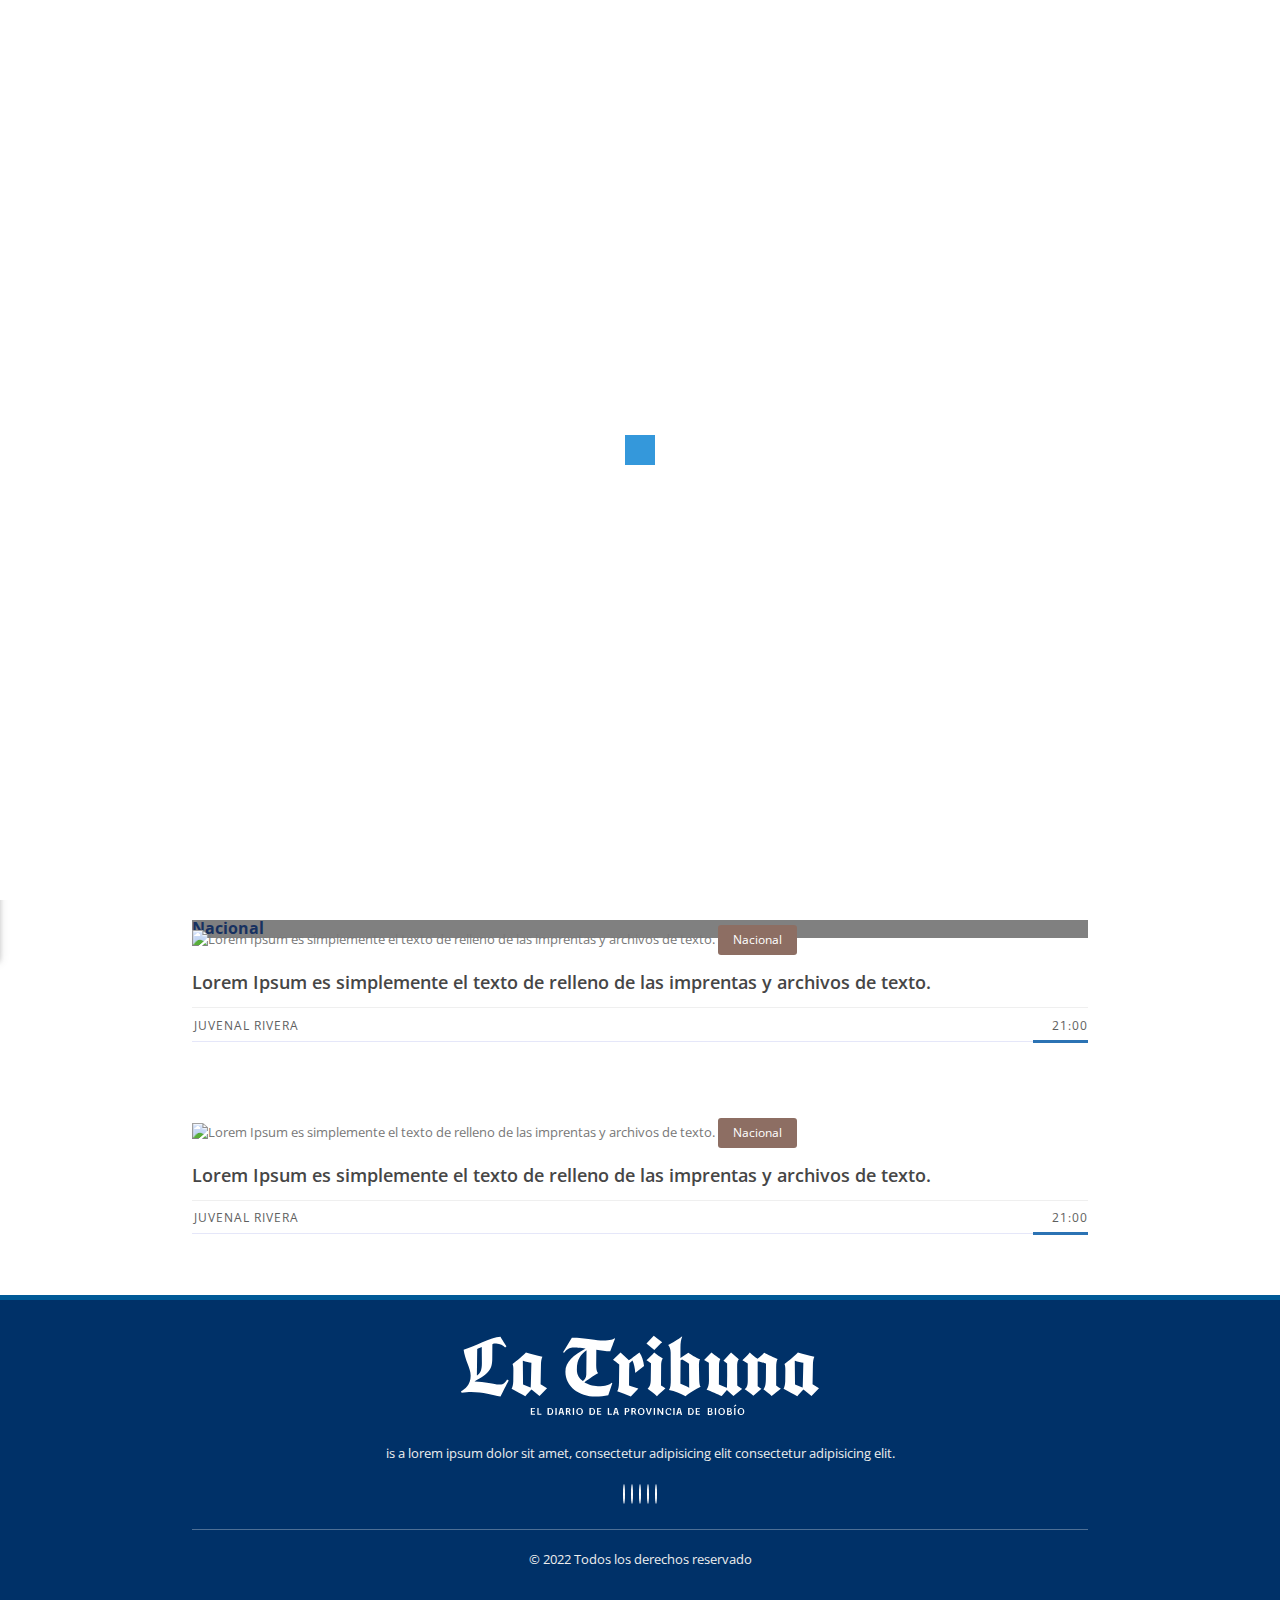
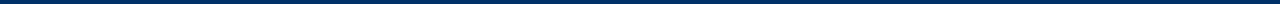
==== index.html @ 55641eb2 "Se guardan los cambios propuesta mobile Latribuna" ====
<!DOCTYPE html>
<html lang="en">
<head>
	<meta charset="UTF-8">
	<title>La Tribuna</title>
	<meta name="viewport" content="width=device-width, initial-scale=1  maximum-scale=1 user-scalable=no">
	<meta name="mobile-web-app-capable" content="yes">
	<meta name="apple-mobile-web-app-capable" content="yes">
	<meta name="apple-touch-fullscreen" content="yes">
	<meta name="HandheldFriendly" content="True">

	<link rel="stylesheet" href="css/materialize.css">
	<link rel="stylesheet" href="css/normalize.css">
	<link rel="stylesheet" href="css/owl.carousel.css">
	<link rel="stylesheet" href="css/owl.theme.css">
	<link rel="stylesheet" href="css/owl.transitions.css">
	<link rel="stylesheet" href="css/fakeLoader.css">
	<link rel="stylesheet" href="css/style.css">
	<link rel="shortcut icon" href="img/favicon.png">
	<script src="https://kit.fontawesome.com/f6f28e61f7.js" crossorigin="anonymous"></script>

</head>
<body id="home">
		
	<!-- navbar top -->
	<div class="navbar-top">
		<div class="side-nav-panel-left">
			<a href="#" data-activates="slide-out-left" class="side-nav-left"><i class="fa-solid fa-bars-staggered color-white"></i></a>
		</div>
		<!-- brand	 -->
		<div class="site-brand">
			<a href="index.html">
				<div class="brad">
					<img src="./img/logo-header.svg" alt="La tribuna">
				</div>
			</a>
		</div>
		<!-- brand	 -->
		<div class="side-nav-panel-right">
			<a href="#"><i class="fa-solid fa-volume-high"></i></a>
		</div>
	</div>
	<!-- end navbar top -->

	<!-- Panel Lateral-->
	<div class="side-nav-panel-left">
		<ul id="slide-out-left" class="side-nav side-nav-panel collapsible">
			<li class="li-search">
				<div class="search-form">
					<input type="search" placeholder="Buscar....">
					<button class="button"><i class="fa-solid fa-magnifying-glass"></i></button>
				</div>
				<div class="clear-both"></div>
			</li>
			<li><a href="index.html"><i class="fa fa-home"></i>Home</a></li>
			<li><a href="#"><i class="fa-regular fa-flag"></i>Nacional</a></li>
			<li><a href="#"><i class="fa-solid fa-globe"></i>Internacional</a></li>
			<li><a href="#"><i class="fa-regular fa-image"></i>Cultura</a></li>
			<li><a href="#"><i class="fa-solid fa-newspaper"></i>Opinión y editorial</a></li>
			<li><a href="#"><i class="fa-solid fa-volleyball"></i>Deportes</a></li>
			<li><a href="#"><i class="fa-regular fa-heart"></i>Salud</a></li>
			<li><a href="#"><i class="fa-solid fa-building-flag"></i>Política</a></li>
			<li><a href="#"><i class="fa-solid fa-landmark"></i>Economía</a></li>
			<li><a href="#"><i class="fa-solid fa-building-shield"></i>Policial</a></li>
		</ul>
	</div>
	<!-- Cierre del panel lateral-->
	
	<!-- Section Home -->
	<section class="section section-gran-titular with-bottom-separator">
		<div class="section-body">
			<a href="#">
				<article class="article article-vertical main-article ">
					<div class="article-image" style="background-image: url(https://media.biobiochile.cl/wp-content/uploads/2022/10/chile-1-750x400.jpg)">
					</div>
					<div class="article-text-container">
						<h2 class="article-title">
							Lorem Ipsum es simplemente el texto de relleno de las imprentas y archivos de texto.
						</h2>
					</div>
				</article>
			</a>
		</div>
	</section>
	<!-- / Section Home -->

	<!-- featured post -->
	<div class="post">
		<div class="categorias">
			<h4>Nacional</h4>
		</div>
		
		<div class="container">
			<div class="post-head">
				<h4>Nacional</h4>
				 <!-- <ul>
					<li><h4>Nacional</h4></li>
					<li class="post-right">
						<div class="input-field">
							<select>
								<option value="">Todos</option>
								<option value="3">NACIONAL</option>
								<option value="3">INTERNACIONAL</option>
								<option value="2">CULTURA</option>
								<option value="1">OPINION Y EDITORIAL</option>
								<option value="1">DEPORTES</option>
								<option value="1">EMPRENDE</option>
								<option value="1">SALUD</option>
								<option value="1">POLITICA</option>
								<option value="1">ECONOMIA</option>
								<option value="1">POLICIAL</option>
							</select>
						</div>
					</li>
				</ul> -->
			</div>
			<div class="clear-both"></div>
			<div class="post-content">
				<div class="top-post with-bottom-separator">
					<img src="https://media.biobiochile.cl/wp-content/uploads/2022/10/corte-agua-aguas-andinas-750x400.jpg" alt="Lorem Ipsum es simplemente el texto de relleno de las imprentas y archivos de texto.">
					<div class="category cafe">Nacional</div>
					<h3><a href="#" title="Lorem Ipsum es simplemente el texto de relleno de las imprentas y archivos de texto.">Lorem Ipsum es simplemente el texto de relleno de las imprentas y archivos de texto.</a></h3>
					<div class="date">
						<span><i class="fa-regular fa-user"></i> Juvenal Rivera</span>
						<time><i class="fa-regular fa-clock"></i> 21:00</time>
					</div>
				</div>
				<div class="top-post with-bottom-separator">
					<img src="https://media.biobiochile.cl/wp-content/uploads/2022/10/corte-agua-aguas-andinas-750x400.jpg" alt="Lorem Ipsum es simplemente el texto de relleno de las imprentas y archivos de texto.">
					<div class="category cafe">Nacional</div>
					<h3><a href="#" title="Lorem Ipsum es simplemente el texto de relleno de las imprentas y archivos de texto.">Lorem Ipsum es simplemente el texto de relleno de las imprentas y archivos de texto.</a></h3>
					<div class="date">
						<span><i class="fa-regular fa-user"></i> Juvenal Rivera</span>
						<time><i class="fa-regular fa-clock"></i> 21:00</time>
					</div>
				</div>
			</div>
		</div>
		<div class="clear-both"></div>
	</div>
	<!-- end featured post -->

	<!-- loader -->
	<div id="fakeLoader"></div>
	<!-- end loader -->
	
	<!-- footer -->
	<div class="footer">
		<div class="container">
			<div class="about-us-foot">
				<img src="./img/logo-header.svg" alt="La Tribuna">
				<p>is a lorem ipsum dolor sit amet, consectetur adipisicing elit consectetur adipisicing elit.</p>
			</div>
			<div class="social-media">
				<a href=""><i class="fa fa-facebook"></i></a>
				<a href=""><i class="fa fa-twitter"></i></a>
				<a href=""><i class="fa fa-instagram"></i></a>
				<a href=""><i class="fa-brands fa-youtube"></i></a>
				<a href=""><i class="fa-solid fa-rss"></i></a>
			
			</div>
			<div class="copyright">
				<span>© 2022 Todos los derechos reservado </span>
			</div>
		</div>
	</div>
	<!-- end footer -->
	
	<!-- scripts -->
	<script src="js/jquery.min.js"></script>
	<script src="js/materialize.min.js"></script>
	<script src="js/owl.carousel.min.js"></script>
	<script src="js/fakeLoader.min.js"></script>
	<script src="js/main.js"></script>

</body>
</html>
---- css/fakeLoader.css ----
/**********************
 *CSS Animations by:
 *http://codepen.io/vivinantony
***********************/
.spinner1 {
  width: 40px;
  height: 40px;
  position: relative;
}


.double-bounce1, .double-bounce2 {
  width: 100%;
  height: 100%;
  border-radius: 50%;
  background-color: #fff;
  opacity: 0.6;
  position: absolute;
  top: 0;
  left: 0;
  
  -webkit-animation: bounce 2.0s infinite ease-in-out;
  animation: bounce 2.0s infinite ease-in-out;
}

.double-bounce2 {
  -webkit-animation-delay: -1.0s;
  animation-delay: -1.0s;
}

@-webkit-keyframes bounce {
  0%, 100% { -webkit-transform: scale(0.0) }
  50% { -webkit-transform: scale(1.0) }
}

@keyframes bounce {
  0%, 100% { 
    transform: scale(0.0);
    -webkit-transform: scale(0.0);
  } 50% { 
    transform: scale(1.0);
    -webkit-transform: scale(1.0);
  }
}

.spinner2 {
  width: 40px;
  height: 40px;
  position: relative;
}


.container1 > div, .container2 > div, .container3 > div {
  width: 6px;
  height: 6px;
  background-color: #fff;

  border-radius: 100%;
  position: absolute;
  -webkit-animation: bouncedelay 1.2s infinite ease-in-out;
  animation: bouncedelay 1.2s infinite ease-in-out;
  /* Prevent first frame from flickering when animation starts */
  -webkit-animation-fill-mode: both;
  animation-fill-mode: both;
}

.spinner2 .spinner-container {
  position: absolute;
  width: 100%;
  height: 100%;
}

.container2 {
  -webkit-transform: rotateZ(45deg);
  transform: rotateZ(45deg);
}

.container3 {
  -webkit-transform: rotateZ(90deg);
  transform: rotateZ(90deg);
}

.circle1 { top: 0; left: 0; }
.circle2 { top: 0; right: 0; }
.circle3 { right: 0; bottom: 0; }
.circle4 { left: 0; bottom: 0; }

.container2 .circle1 {
  -webkit-animation-delay: -1.1s;
  animation-delay: -1.1s;
}

.container3 .circle1 {
  -webkit-animation-delay: -1.0s;
  animation-delay: -1.0s;
}

.container1 .circle2 {
  -webkit-animation-delay: -0.9s;
  animation-delay: -0.9s;
}

.container2 .circle2 {
  -webkit-animation-delay: -0.8s;
  animation-delay: -0.8s;
}

.container3 .circle2 {
  -webkit-animation-delay: -0.7s;
  animation-delay: -0.7s;
}

.container1 .circle3 {
  -webkit-animation-delay: -0.6s;
  animation-delay: -0.6s;
}

.container2 .circle3 {
  -webkit-animation-delay: -0.5s;
  animation-delay: -0.5s;
}

.container3 .circle3 {
  -webkit-animation-delay: -0.4s;
  animation-delay: -0.4s;
}

.container1 .circle4 {
  -webkit-animation-delay: -0.3s;
  animation-delay: -0.3s;
}

.container2 .circle4 {
  -webkit-animation-delay: -0.2s;
  animation-delay: -0.2s;
}

.container3 .circle4 {
  -webkit-animation-delay: -0.1s;
  animation-delay: -0.1s;
}

@-webkit-keyframes bouncedelay {
  0%, 80%, 100% { -webkit-transform: scale(0.0) }
  40% { -webkit-transform: scale(1.0) }
}

@keyframes bouncedelay {
  0%, 80%, 100% { 
    transform: scale(0.0);
    -webkit-transform: scale(0.0);
  } 40% { 
    transform: scale(1.0);
    -webkit-transform: scale(1.0);
  }
}

.spinner3 {
  width: 40px;
  height: 40px;
  position: relative;  
  -webkit-animation: rotate 2.0s infinite linear;
  animation: rotate 2.0s infinite linear;
}

.dot1, .dot2 {
  width: 60%;
  height: 60%;
  display: inline-block;
  position: absolute;
  top: 0;
  background-color: #fff;
  border-radius: 100%;
  
  -webkit-animation: bounce 2.0s infinite ease-in-out;
  animation: bounce 2.0s infinite ease-in-out;
}

.dot2 {
  top: auto;
  bottom: 0px;
  -webkit-animation-delay: -1.0s;
  animation-delay: -1.0s;
}

@-webkit-keyframes rotate { 100% { -webkit-transform: rotate(360deg) }}
@keyframes rotate { 100% { transform: rotate(360deg); -webkit-transform: rotate(360deg) }}

@-webkit-keyframes bounce {
  0%, 100% { -webkit-transform: scale(0.0) }
  50% { -webkit-transform: scale(1.0) }
}

@keyframes bounce {
  0%, 100% { 
    transform: scale(0.0);
    -webkit-transform: scale(0.0);
  } 50% { 
    transform: scale(1.0);
    -webkit-transform: scale(1.0);
  }
}

.spinner4 {
  width: 30px;
  height: 30px;
  background-color: #fff;
  -webkit-animation: rotateplane 1.2s infinite ease-in-out;
  animation: rotateplane 1.2s infinite ease-in-out;
}

@-webkit-keyframes rotateplane {
  0% { -webkit-transform: perspective(120px) }
  50% { -webkit-transform: perspective(120px) rotateY(180deg) }
  100% { -webkit-transform: perspective(120px) rotateY(180deg)  rotateX(180deg) }
}

@keyframes rotateplane {
  0% { 
    transform: perspective(120px) rotateX(0deg) rotateY(0deg);
    -webkit-transform: perspective(120px) rotateX(0deg) rotateY(0deg) 
  } 50% { 
    transform: perspective(120px) rotateX(-180.1deg) rotateY(0deg);
    -webkit-transform: perspective(120px) rotateX(-180.1deg) rotateY(0deg) 
  } 100% { 
    transform: perspective(120px) rotateX(-180deg) rotateY(-179.9deg);
    -webkit-transform: perspective(120px) rotateX(-180deg) rotateY(-179.9deg);
  }
}

.spinner5 {
  width: 32px;
  height: 32px;
  position: relative;
}

.cube1, .cube2 {
  background-color: #fff;
  width: 10px;
  height: 10px;
  position: absolute;
  top: 0;
  left: 0;
  
  -webkit-animation: cubemove 1.8s infinite ease-in-out;
  animation: cubemove 1.8s infinite ease-in-out;
}

.cube2 {
  -webkit-animation-delay: -0.9s;
  animation-delay: -0.9s;
}

@-webkit-keyframes cubemove {
  25% { -webkit-transform: translateX(42px) rotate(-90deg) scale(0.5) }
  50% { -webkit-transform: translateX(42px) translateY(42px) rotate(-180deg) }
  75% { -webkit-transform: translateX(0px) translateY(42px) rotate(-270deg) scale(0.5) }
  100% { -webkit-transform: rotate(-360deg) }
}

@keyframes cubemove {
  25% { 
    transform: translateX(42px) rotate(-90deg) scale(0.5);
    -webkit-transform: translateX(42px) rotate(-90deg) scale(0.5);
  } 50% { 
    transform: translateX(42px) translateY(42px) rotate(-179deg);
    -webkit-transform: translateX(42px) translateY(42px) rotate(-179deg);
  } 50.1% { 
    transform: translateX(42px) translateY(42px) rotate(-180deg);
    -webkit-transform: translateX(42px) translateY(42px) rotate(-180deg);
  } 75% { 
    transform: translateX(0px) translateY(42px) rotate(-270deg) scale(0.5);
    -webkit-transform: translateX(0px) translateY(42px) rotate(-270deg) scale(0.5);
  } 100% { 
    transform: rotate(-360deg);
    -webkit-transform: rotate(-360deg);
  }
}

.spinner6 {
  width: 50px;
  height: 30px;
  text-align: center;
}

.spinner6 > div {
  background-color: #fff;
  height: 100%;
  width: 6px;
  margin-left:2px;
  display: inline-block;
  
  -webkit-animation: stretchdelay 1.2s infinite ease-in-out;
  animation: stretchdelay 1.2s infinite ease-in-out;
}

.spinner6 .rect2 {
  -webkit-animation-delay: -1.1s;
  animation-delay: -1.1s;
}

.spinner6 .rect3 {
  -webkit-animation-delay: -1.0s;
  animation-delay: -1.0s;
}

.spinner6 .rect4 {
  -webkit-animation-delay: -0.9s;
  animation-delay: -0.9s;
}

.spinner6 .rect5 {
  -webkit-animation-delay: -0.8s;
  animation-delay: -0.8s;
}

@-webkit-keyframes stretchdelay {
  0%, 40%, 100% { -webkit-transform: scaleY(0.4) }  
  20% { -webkit-transform: scaleY(1.0) }
}

@keyframes stretchdelay {
  0%, 40%, 100% { 
    transform: scaleY(0.4);
    -webkit-transform: scaleY(0.4);
  }  20% { 
    transform: scaleY(1.0);
    -webkit-transform: scaleY(1.0);
  }
}
  .spinner7 {
      width: 90px;
      height: 30px;
      text-align: center;
    }

    .spinner7 > div {
      background-color: #fff;
      height: 15px;
      width: 15px;
      margin-left:3px;
      border-radius: 50%;
      display: inline-block;
      
      -webkit-animation: stretchdelay 0.7s infinite ease-in-out;
      animation: stretchdelay 0.7s infinite ease-in-out;
    }

    .spinner7 .circ2 {
      -webkit-animation-delay: -0.6s;
      animation-delay: -0.6s;
    }

    .spinner7 .circ3 {
      -webkit-animation-delay: -0.5s;
      animation-delay: -0.5s;
    }

    .spinner7 .circ4 {
      -webkit-animation-delay: -0.4s;
      animation-delay: -0.4s;
    }

    .spinner7 .circ5 {
      -webkit-animation-delay: -0.3s;
      animation-delay: -0.3s;
    }

    @-webkit-keyframes stretchdelay {
      0%, 40%, 100% { -webkit-transform: translateY(-10px) }  
      20% { -webkit-transform: translateY(-20px) }
    }

    @keyframes stretchdelay {
      0%, 40%, 100% { 
        transform: translateY(-10px);
        -webkit-transform: translateY(-10px);
      } 20% {
        transform: translateY(-20px);
        -webkit-transform: translateY(-20px);
      }
}
---- css/style.css ----
/* ------------------------------
  Import Google Web Font
---------------------------------*/
@import url('https://fonts.googleapis.com/css?family=Open+Sans:400,600,700');

/* ------------------------------
  General
---------------------------------*/
body {
	margin: 0;
	font-size: 13px;
	font-family: 'Open Sans', sans-serif;
	background-color: #ffffff;
	background: #fff;
	background-size: cover;
	color: #787878;
}

body::-webkit-scrollbar {
	display: none;
}

h1,
h2,
h3,
h4,
h5,
h6 {
	padding: 0;
	margin: 0;
	color: #173160;
}

h1 {
	font-size: 32px;
}

h2 {
	font-size: 26px;
}

h3 {
	font-size: 24px;
}

h4 {
	font-size: 22px;
}

h5 {
	font-size: 20px;
}

h6 {
	font-size: 18px;
}

a {
	text-decoration: none;
	color: #464646;
}

p {
	margin: 5px 0;
	line-height: 22px;
}

.section {
	padding: 20px 0;
}

.section h5 {
	font-weight: 500;
	margin: 0 0 10px 0;
}

.pages {
	margin-top: 55px !important;
}

.pages-head {
	text-align: center;
	padding: 0 10px 15px 10px;
	text-transform: uppercase;
}

.pages-head h3 {
	font-size: 18px;
	font-weight: 700;
}

.bg-second {
	background: #f4f4f4;
}

.section-head {
	text-align: center;
	margin: 0 auto 15px auto;
}

.section-head h4 {
	margin-bottom: 5px;
	font-size: 18px;
	font-weight: 700;
}

input:not([type]),
input[type=text],
input[type=password],
input[type=email],
input[type=url],
input[type=time],
input[type=date],
input[type=datetime],
input[type=datetime-local],
input[type=tel],
input[type=number],
input[type=search] {
	background-color: transparent;
	border: none;
	border: 1px solid #ddd;
	border-radius: 0;
	outline: none;
	height: 36px;
	width: 100%;
	font-size: 1rem;
	margin: 0 0 20px 0;
	padding: 0 12px;
	box-shadow: none;
	box-sizing: border-box;
	transition: all 0.3s;
	font-size: 13px;
}

textarea.materialize-textarea {
	background-color: transparent;
	border: none;
	border: 1px solid #ddd;
	border-radius: 0;
	outline: none;
	height: auto;
	width: 100%;
	font-size: 1rem;
	margin: 0 0 20px 0;
	padding: 12px;
	box-shadow: none;
	box-sizing: border-box;
	transition: all 0.3s;
	font-size: 13px;
}


input:not([type]):focus:not([readonly]),
input[type=text]:focus:not([readonly]),
input[type=password]:focus:not([readonly]),
input[type=email]:focus:not([readonly]),
input[type=url]:focus:not([readonly]),
input[type=time]:focus:not([readonly]),
input[type=date]:focus:not([readonly]),
input[type=datetime]:focus:not([readonly]),
input[type=datetime-local]:focus:not([readonly]),
input[type=tel]:focus:not([readonly]),
input[type=number]:focus:not([readonly]),
input[type=search]:focus:not([readonly]),
textarea.materialize-textarea:focus:not([readonly]) {
  border: 1px solid #ccc;
  box-shadow: none;
  font-size: 13px;
}	

::-webkit-input-placeholder { 
  color: #111;
}
::-moz-placeholder { 
  color: #111;
}
:-ms-input-placeholder { 
  color: #111;
}
:-moz-placeholder {
  color: #111;
}

/* ------------------------------
  Button
---------------------------------*/
.button-default {
	background: #3498db;
	color: #ffffff;
	box-shadow: none;
	margin: 20px 0 10px;
	padding-left: 6px;
	padding-right: 6px;
	font-weight: 600;
	border-radius: 4px;
	border: 1px solid #3498db;
	height: 30px;
	line-height: 29px;
}

.button-fullwidth {
	width: 100%;
	text-align: center;
}

.button-default a {
	color: #ffffff;
}

.button-default:hover {
	background: #3498db;
	opacity: 0.9;
	box-shadow: none;
}

.who-we-are .button-default {
	margin-top: 30px;
	background: #fff;
	color: #3498db;
}

/* ------------------------------
  Navbar
---------------------------------*/
.navbar-top {
	background: #173160;
	border-bottom: 2px solid #f0f0f0;
	height: 80px;
	width: 100%;
	padding: 5px 18px;
	border-top: 3px solid #3498db;
	top: 0;
	right: 0;
	left: 0;
	text-align: center;
	position: fixed;
	z-index: 99;
}

.site-brand {
	text-align: center;
	display: inline-block;
	height: 40px;
}

.brad{
	width: 100%;
	height: 70px;
	display: flex;
	justify-content: center;
	align-items: center;

}

.brad img{
	width: 60%;
}

.site-brand a h1 {
	font-size: 28px;
	font-weight: 700;
	line-height: 40px;
	color: #333;
}

.site-brand a h1 span {
	color: #3498db;
}

/* ------------------------------
  Sidenav
---------------------------------*/
.side-nav a {
	font-size: 13px;
	height: 45px;
}

.side-nav li.active {
	background: #fbfbfb;
}

.side-nav-panel-left {
	float: left;
	font-size: 28px;
	padding: 0.5rem 0 0 0;
}

.side-nav-panel-left i {
	color: #9b9595;
}

.side-nav-panel-right {
	float: right;
	font-size: 22px;
	position: relative;
	top: 14px;
}

.side-nav-panel-right i {
	color: #fff;
}

.side-nav-left {
	font-size: 22px;
	color: #313131;
}

.side-nav-panel {
	text-align: left;
}

.side-nav-panel li a i {
	color: #444;
}


.side-nav-panel li {
	font-weight: 700;
	border-bottom: 1px solid #f9f9f9;
}

.side-nav-panel li:last-child {
	border-bottom: 0px solid #f5f5f5;
}

.side-nav-panel .li-top {
	padding-top: 4px;
}

.side-nav-panel .li-search {
	background: #fafafa;
	padding: 24px 16px 0;
	background: #fafafa;
}

.side-nav-panel li .search-form {
	position: relative;
	display: block;
	width: 100%;
}

.side-nav-panel li .search-form input {
	width: calc(100% - 40px);
	float: left;
	border: 1px solid #eee;
	background: #fff;
	font-weight: 400;
	border-radius: 10px 0 0 10px;
}

.side-nav-panel li .search-form .button {
	float: right;
	display: block;
	height: 36px;
	background: #fff;
	border: 1px solid #eee;
	font-size: 20px;
	line-height: 20px;
	width: 35px;
}

.side-nav-panel li a:hover {
	background: transparent;
}

.side-nav-panel li a i {
	margin: 0 8px 0 0;
	font-size: 16px;
	color: #333333;
	line-height: 45px;
}

.side-nav-panel-left .collapsible {
	border: 0;
}

.side-nav .collapsible-body ul li a {
	color: #333;
	margin-left: 18px;
}

.side-nav .collapsible-header {
	padding: 0;
	color: #444;
	font-size: 13px;
	font-weight: 400;
}

.side-nav .collapsible-header.active {
	border-bottom: 1px solid #f3f3f3;
}

.side-nav .collapsible-header:hover {
	background: transparent;
}

.side-nav .collapsible-header.active {
	background: #fbfbfb;
}

.collapsible-header i {
	width: auto;
	font-size: 16px;
	color: #333;
	margin-left: 17px;
}

.collapsible-header span i {
	float: right;
	color: #666;
	font-size: 16px;
}


/* ------------------------------
  Slider
---------------------------------*/
.slider {
	margin-top: 54px;
	height: 260px !important;
}

.slider .slides {
	height: 260px !important;
}

.slider-content {
	margin: 10px auto;
	top: 40% !important;
	width: 100% !important;
	left: 0 !important;
	right: 0 !important;
	position: relative;
	flex-shrink: 0;
	padding-left: 18px;
	padding-right: 18px;
}

.slider .slides li img {
	width: 100%;
	height: 100%;
}

.slider .slides li::before {
	background-color: #000;
	opacity: 0.6;
	content: "";
	top: 0;
	right: 0;
	left: 0;
	position: absolute;
	width: 100%;
	height: 100%;
	overflow: hidden;
}

.slider-content h2 {
	line-height: 25px;
}

.slider-content h2 a {
	font-weight: 700;
	margin-bottom: 8px;
	letter-spacing: 1px;
	color: #fefefe;
	font-size: 20px;
}

.slider-content h4 {
	font-size: 18px;
	color: #ffffff;
}

.slider-content .category {
	font-size: 12px;
	background: #3498db;
	display: inline-block;
	padding: 0px 10px 1px;
	border-radius: 2px;
	margin-bottom: 10px;
}

.slider-content .date {
	font-size: 13px;
	color: #eee;
	margin-top: 10px;
}

.slider-content .button-default {
	margin: 20px 0;
}

.slider .indicators {
	position: relative;
	bottom: 35px;
	z-index: 95;
	text-align: right;
	padding-right: 13px;
}

.slider .indicators .indicator-item {
	z-index: 1000;
	height: 9px;
	width: 9px;
	background: #cccccc;
	margin: 0 5px;
	border-radius: 0;
}

.slider .indicators .indicator-item.active {
	background: #ffffff;
}

/* ------------------------------
	popular post
---------------------------------*/
.popular-post .item {
	margin: 0 6px 0 5px;
	text-align: center;
}

.popular-post .item .date {
	font-size: 12px;
}

.popular-post .item h3 {
	line-height: 20px;
	margin-bottom: 5px;
}

.popular-post .item h3 a {
	font-weight: 600;
	font-size: 18px;
}

.popular-post .item img {
	width: 100%;
	height: 100%;
}

.popular-post .item .category {
	font-size: 12px;
	color: #3498db;
}

.popular-post .owl-pagination {
	display: none;
}

.popular-post .owl-theme .owl-controls .owl-buttons .owl-prev {
	position: relative;
}

.popular-post .owl-theme .owl-controls .owl-buttons div {
	background: transparent;
}

.popular-post .owl-theme .owl-controls .owl-buttons .owl-prev:before {
	position: absolute;
	content: "\f104";
	font-family: FontAwesome;
	color: #444;
	width: 25px;
	height: 25px;
	border: 1px solid #ddd;
	text-align: center;
	padding: 2px 0;
	background: #fff;
	z-index: 1;
}

.popular-post .owl-theme .owl-controls .owl-buttons {
	position: relative;
}

.popular-post .owl-theme .owl-controls .owl-buttons:after {
	border-bottom: 1px solid #dedede;
	position: absolute;
	content: "";
	height: 1px;
	top: 17px;
	left: 0;
	right: 0
}

.popular-post .owl-theme .owl-controls .owl-buttons .owl-next {
	position: relative;
}

.popular-post .owl-theme .owl-controls .owl-buttons div {
	background: transparent;
	padding: 0;
	opacity: 1;
}

.popular-post .owl-theme .owl-controls .owl-buttons .owl-next:before {
	position: absolute;
	content: "\f105";
	font-family: FontAwesome;
	color: #444;
	width: 25px;
	height: 25px;
	border: 1px solid #ddd;
	text-align: center;
	padding: 2px 0;
	background: #fff;
	z-index: 1;
}

/* ------------------------------
	post
---------------------------------*/
.post .post-head ul {
	padding: 0 0 4px 0;
	margin: 0;
	border-bottom: 1px solid #dedede;
}

.post .post-head ul li {
	display: inline-block;
}

.post .post-head ul .post-right {
	float: right;
}

.post .post-head h4 {
	margin-bottom: 5px;
	font-size: 16px;
	font-weight: 700;
}

.post .select-wrapper {
    position: relative;
    top: -23px;
    font-weight: bold;
}

.post .select-wrapper input.select-dropdown {
	width: 110px;
	display: inline;
	text-align: right;
	padding: 0 20px 4px 0;
	color: #555;
	border-bottom: 0;
}

.post .dropdown-content {
	width: auto !important;
	box-shadow: none !important; 
	border: 1px solid #ddd;
}

.post .dropdown-content li {
	min-height: auto;
}

.post .dropdown-content li > a, .dropdown-content li > span {
	font-size: 10px;
	font-weight: 600;
	color: #444;
	padding: 6px 16px;
}

.post .select-wrapper span.caret {
	color: #fff;
	position: relative;
	top: 0;
}

.post .select-wrapper span.caret:after {
	position: absolute;
	content: "\f0c9";
	font-family: FontAwesome;
	color: #555;
	right: -110px;
	top: -7px;
	font-size: 16px;
}

.post .post-content img {
	width: 100%;
	height: 100%;
}

.clear-both {
	clear: both;
}

.post .post-content {
	position: relative;
	top: -33px;
	margin-bottom: -33px;
}

.post .content h3 {
	line-height: 15px;
	margin-bottom: 5px;
}

.post .content h3 a {
	font-weight: 600;
	font-size: 15px;
}

.post .content .category {
	color: #3498db;
	font-size: 12px;
}

.post .content .date {
	font-size: 12px;
	color: #999;
	margin-top: 8px;
}

.post .top-post {
	margin-bottom:60px;
}

.post .top-post h3 {
	line-height: 20px;
	margin-bottom: 5px;
}

.post .top-post h3 a {
	font-weight: 600;
	font-size: 18px;
}

.post .top-post .category {
	color: #3498db;
	font-size: 12px;
}

.post .top-post .date i{
	font-size: 13px;
	color: #3498db;
	margin-top: 2px;
	letter-spacing: 1px;
	margin-right: 2px;
}

.post .top-post .date  {
	display: flex;
	font-size: 12px;
	color: rgb(94, 94, 94);
	margin-top: 15px;
	letter-spacing: 1px;
	justify-content: space-between;
	/* background-color: #cccccc; */
	border-top: 1px solid #efefef;
	/* border-bottom: 1px solid #efefef; */
	padding:0.5rem 0;
	text-transform: uppercase;
}

.pagination-blog {
	padding: 0 0 30px 0;
	text-align: center;
}

.pagination-blog ul {
	list-style: none;
	margin: 0;
	padding: 0;
}

.pagination-blog ul li {
	display: inline-block;
	width: 30px;
	height: 30px;
	border: 1px solid #ddd;
	margin: 4px;
	line-height: 28px;
	text-align: center;
	border-radius: 3px;
}

.pagination-blog ul .active {
	border-color: #3498db;
	background: #3498db;
	color: #fff;
}

.pagination-blog ul .active a {
	color: #fff;
}

/* ------------------------------
  About us
---------------------------------*/
.about-us {
	margin: 0;
}

.about-us img {
	width: 100%;
	height: 100%;
	margin-bottom: 8px;
}

/* ------------------------------
  Single post
---------------------------------*/
.single-post img {
	width: 100%;
	height: 100%;
	margin-bottom: 10px;
}

.single-post .date {
	font-size: 12px;
	border-bottom: 1px solid #ddd;
	padding-bottom: 6px;
	margin-bottom: 12px;
}

.single-post h3 {
	line-height: 20px;
	margin: 5px 0 8px 0;
	font-weight: 600;
	font-size: 18px;
}

.single-post .category {
	font-size: 12px;
	color: #3498db;
}

.share-post {
	margin: 15px 0 25px;
}

.share-post ul {
	list-style: none;
	padding: 0;
	margin: 0;
	text-align: center;
}

.share-post ul li {
	display: inline-block;
	text-align: center;
	border: 1px solid #777;
	height: 35px;
	width: 35px;
	margin: auto;
	border-radius: 50%;
	line-height: 32px;
	margin: 0 3px;
	font-size: 18px;
}

.share-post ul li .fa-facebook {
	color: #3b5998;
}

.share-post ul li .fa-twitter {
	color: #00aced;
}

.share-post ul li .fa-google {
	color: #dd4b39;
}

.share-post ul li .fa-linkedin {
	color: #007bb6;
}

.comment img {
	border-radius: 50%;
}

.comment h5 {
	line-height: 20px;
	margin: 5px 0 15px 0;
	font-weight: 600;
	font-size: 17px;
	border-bottom: 1px solid #ddd;
	padding-bottom: 10px;
}

.comment-form .comment-head {
	margin-bottom: 20px;
}

.comment-form .comment-head h5 {
	margin: 0;
	padding: 0;
	font-weight: 600;
	font-size: 17px;
}

.comment-form .input-field {
	margin-top: 0;
}

.comment-form input, 
.comment-form textarea {
}

.comment-form .form-button .button-default {
	margin-top: 0;
	margin-bottom: 0;
	text-transform: capitalize;
}

/* ------------------------------
  Search Result
---------------------------------*/
.search-result .search-form {
	position: relative;
	width: 100%;
	display: block;
	border-bottom: 1px solid #eee;
	margin-bottom: 20px;
}


.search-result .title-result {
	margin-bottom: 12px;
}

.search-result .title-result h5 {
	margin-bottom: 0;
}

.search-result .title-result p {
	margin-bottom: 0;
}

.search-result h5 {
	font-weight: 600;
	font-size: 18px;
}

.search-result h5 a {
	color: #3498db;
}

.search-result .search-form input {
	width: calc(100% - 40px);
	float: left;
}

.search-result .search-form .button {
	float: right;
	height: 36px;
	width: 36px;
	background: #fff;
	border: 1px solid #ddd;
}

.search-result img {
	width: 100%;
	height: 100%;
}

.search-result h3 {
	line-height: 15px;
	margin-bottom: 5px;
}

.search-result h3 a {
	font-weight: 600;
	font-size: 15px;
}

.search-result .category {
	color: #3498db;
	font-size: 12px;
}

.search-result .date {
	font-size: 12px;
	color: #999;
	margin-top: 8px;
}

/* ------------------------------
  Author Page
---------------------------------*/
.author-page h5 {
	font-weight: 600;
	font-size: 18px;
}

.author-profile {
	border-bottom: 1px solid #eee;
	margin-bottom: 23px;
}

.author-page img {
	width: 100%;
	height: 100%;
}

.author-page h3 {
	line-height: 15px;
	margin-bottom: 5px;
}

.author-page h3 a {
	font-weight: 600;
	font-size: 15px;
}

.author-page .category {
	color: #3498db;
	font-size: 12px;
}

.author-page .date {
	font-size: 12px;
	color: #999;
	margin-top: 8px;
}

.author-profile ul {
	list-style: none;
	padding: 0;
	margin: 0;
}

.author-profile ul li {
	display: inline-block;
	text-align: center;
	border: 1px solid #777;
	height: 25px;
	width: 25px;
	margin: auto;
	border-radius: 50%;
	line-height: 25px;
	margin: 0 2px;
	font-size: 14px;
}

.author-profile ul li .fa-facebook {
	color: #3b5998;
}

.author-profile ul li .fa-twitter {
	color: #00aced;
}

.author-profile ul li .fa-google {
	color: #dd4b39;
}

.author-profile ul li .fa-linkedin {
	color: #007bb6;
}

/* ------------------------------
  Contact, Login, Register
---------------------------------*/
.contact-us input, 
.contact-us textarea,
.login input, 
.login textarea,
.register input, 
.register textarea {
	border: 1px solid #ddd;
}

.login .input-field,
.register .input-field {
	margin-top: 0;
}

.login h6 {
	font-size: 13px;
	font-weight: 600;
}

.register h6 {
	font-size: 13px;
	font-weight: 600;
}

.register h6 a {
	color: #3498db;
}

.contact-us .button-default {
	margin-top: 10px;
	margin-bottom: 0;
	text-transform: capitalize;
}

.login .button-default {
	margin-top: 25px;
	text-transform: capitalize;
}

.register .button-default {
	margin-top: 25px;
	text-transform: capitalize;
}

/* ------------------------------
  Error 404
---------------------------------*/
.error404 {
	text-align: center;
}

.error404 h4 {
	padding-top: 28px;
	display: inline-block;
	letter-spacing: 2px;
	width: 100px;
	height: 100px;
	margin-bottom: 10px;
	border-radius: 50%;
	border: 3px solid #444;
	font-size: 30px;
}

.error404 h5 {
	line-height: 20px;
	margin: 5px 0 8px 0;
	font-weight: 600;
	font-size: 18px;
}

/*loader custom color*/
.spinner4 {
	background: #3498db;
}

/* ------------------------------
  Footer
---------------------------------*/
.footer {
	border-top: 5px solid #005996;
	background: #003168;
	padding: 35px 0;
}

.about-us-foot {
	text-align: center;
	color: #eee;
}

.about-us-foot span {
	color: #3498db;
}

.about-us-foot h6 {
	color: #ffffff;
	font-weight: 900;
	font-size: 26px;
	letter-spacing: 1px;
	margin-bottom: 10px;
}

.social-media {
	text-align: center;
	margin: 16px 0 0;
	padding-bottom: 20px;
	border-bottom: 1px solid rgba(255,255,255,0.3)
}

.social-media a {
	margin: 0 3px;
}

.social-media a i {
	text-align: center;
	color: #ffffff;
	border: 1px solid #ffffff;
	height: 30px;
	width: 30px;
	margin: auto;
	border-radius: 50%;
	line-height: 29px;
}

.comment img {
	border-radius: 50%;
}

.copyright {
	text-align: center;
	padding: 20px 0 0 0;
}

.copyright span {
	color: #eeeeee;
	text-align: center;
}

#home .section-gran-titular {
    margin-bottom: 20px;
    padding-bottom: 1px;
}
.with-bottom-separator {
    position: relative;
}

#home .section-gran-titular .section-body {
    padding-bottom: 2px;
}

.section .section-body {
    padding-left: 8px;
    padding-right: 8px;
}

.section .main-article {
    margin-left: -8px;
    margin-right: -8px;
}

.article.article-vertical .article-image:before {
    content: "";
    display: block;
    padding-top: 57.3333333333%;
}

#home .section-gran-titular .article.main-article .article-text-container {
    padding: 16px 16px 25px;
}

.article.article-vertical .article-text-container {
    background-color: #fff;
    padding: 16px 8px 25px;
    margin: -16px 8px 0;
}

.article .article-text-container {
    position: relative;
    z-index: 2;
}

#home .section-columnistas .article .article-author-container .author-img, .article .article-image, .image-cover {
    background-position: 50%;
    background-size: cover;
}

.post .post-head h4 {
    margin-bottom: 5px;
    font-size: 16px;
    font-weight: 700;
	background-color: grey;
}

.categorias {
    border-bottom: 1px solid #dedede;
    height: 60px;
    width: 100%;
    margin: 0 0 2rem 0;
	position: relative;
}

.categorias h4 {
	display: inline-block;
    padding: 0.8rem 1.5rem;
    background: #6d4c41;
    position: absolute;
    bottom: 0;
    color: #fff;
    font-weight: 600;
    left: 20px;
    border-radius: 5px 5px 0 0;
}

.post .top-post .category.cafe{
	background-color: #8d6e63;
	display: inline-block;
	padding: 0.4rem 1rem;
	color: #fff;
	margin: 1rem 0;
	border-radius: 3px;
}

.with-bottom-separator{
	position: relative;
}

.with-bottom-separator:after {
    background: linear-gradient(#2b73b4,#2b73b4) 100%/55px 3px no-repeat ,linear-gradient(rgba(0,16,194,.1),rgba(0,16,194,.1)) 0/100% 1px no-repeat;
    bottom: 0px;
    content: "";
    display: block;
    height: 3px;
    left: 0;
    position: absolute;
    width: 100%;
}

.footer img{
	max-width: 40%;
    margin-bottom: 1rem;
}

.color-white{
	color: #fff!important;
}
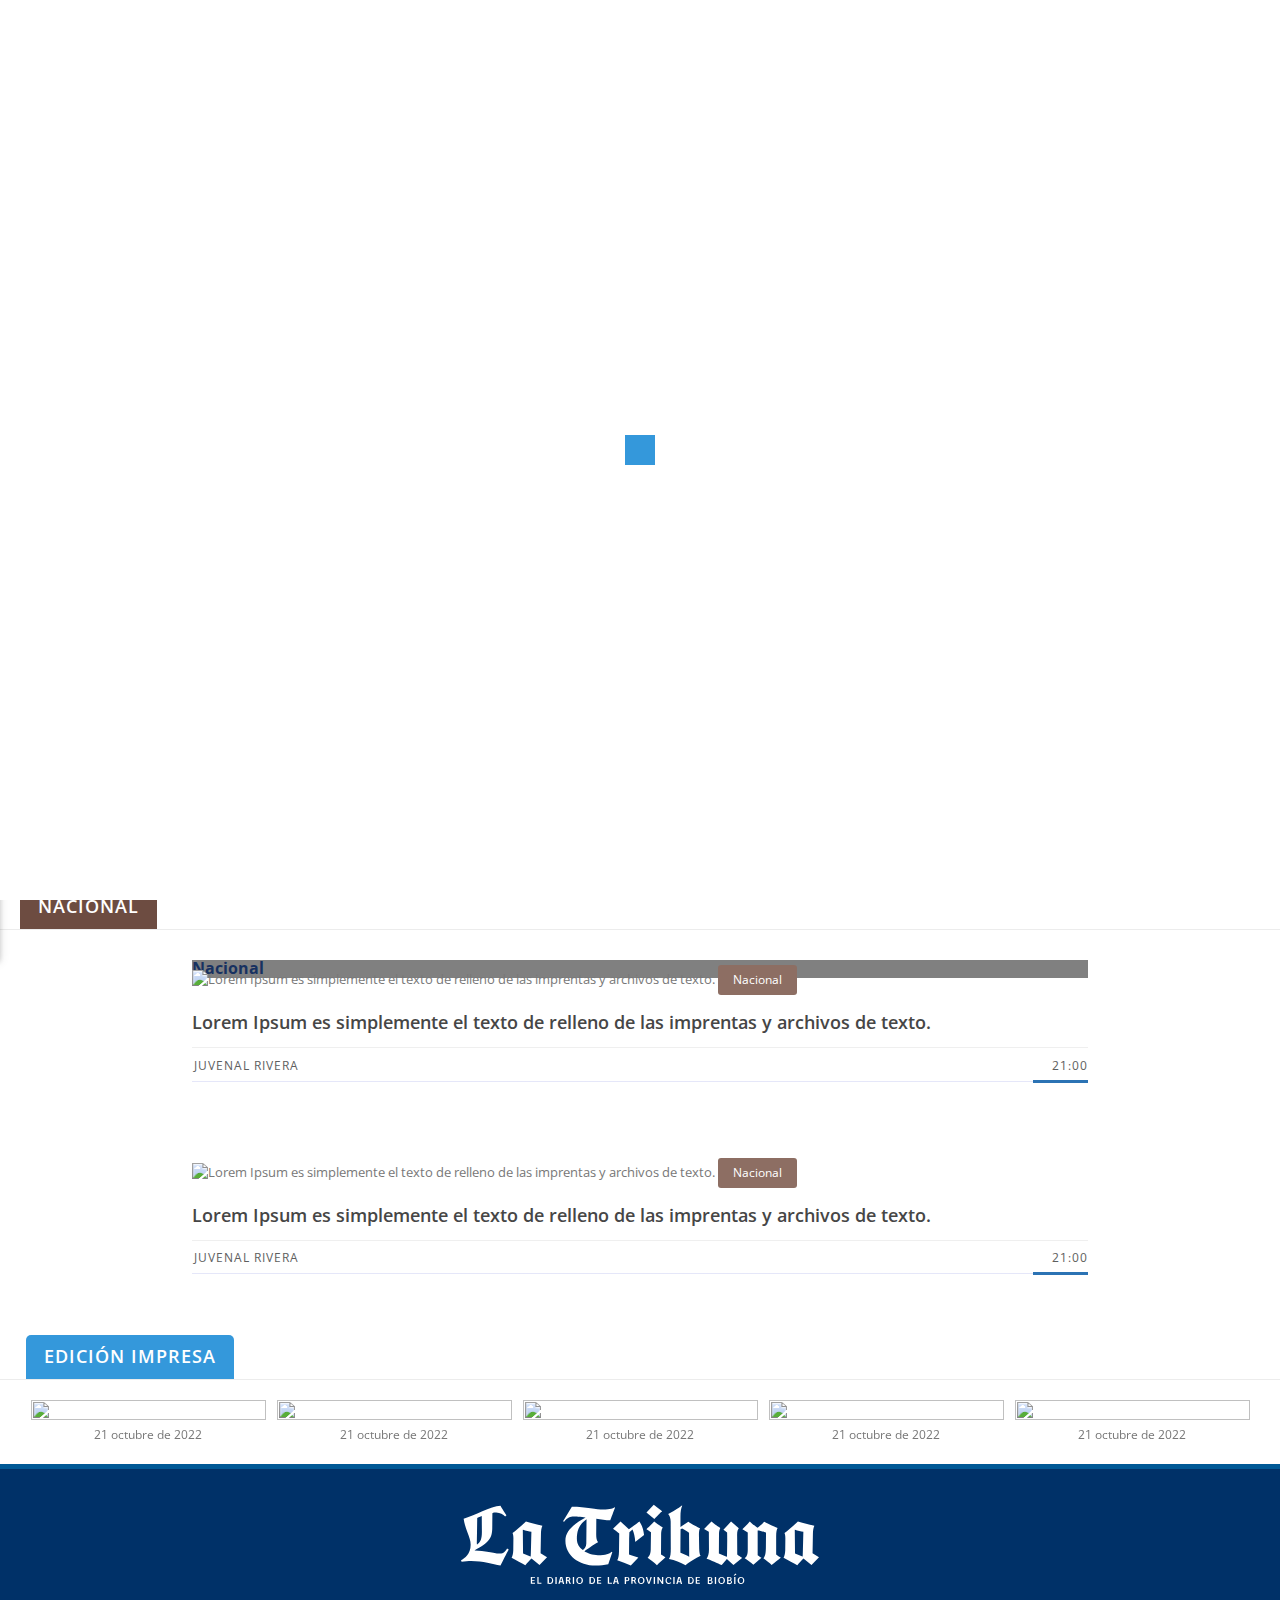
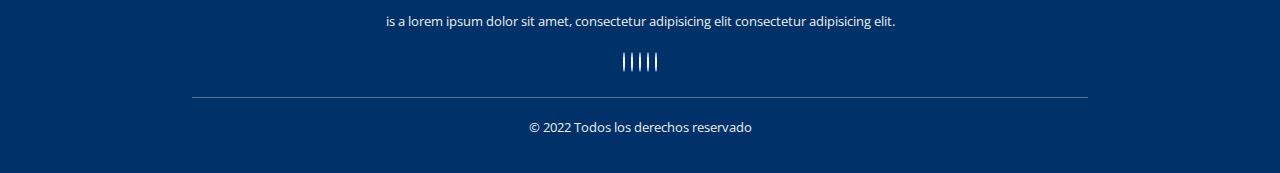
==== commit 98041ef4: "Se guardan los cambios de la tribuna" ====
--- a/index.html
+++ b/index.html
@@ -53,7 +53,15 @@
 				<div class="clear-both"></div>
 			</li>
 			<li><a href="index.html"><i class="fa fa-home"></i>Home</a></li>
-			<li><a href="#"><i class="fa-regular fa-flag"></i>Nacional</a></li>
+			<li>
+				<a href="#" class="activeSubmenu"><i class="fa-regular fa-flag"></i>Nacional</a>
+				<ul class="submenu">
+					<li><a href="#">Menu1-a</a></li>
+					<li><a href="#">Menu1-b</a></li>
+					<li><a href="#">Menu1-c</a></li>
+					<li><a href="#">Menu1-d</a></li>
+				</ul>
+			</li>
 			<li><a href="#"><i class="fa-solid fa-globe"></i>Internacional</a></li>
 			<li><a href="#"><i class="fa-regular fa-image"></i>Cultura</a></li>
 			<li><a href="#"><i class="fa-solid fa-newspaper"></i>Opinión y editorial</a></li>
@@ -74,9 +82,9 @@
 					<div class="article-image" style="background-image: url(https://media.biobiochile.cl/wp-content/uploads/2022/10/chile-1-750x400.jpg)">
 					</div>
 					<div class="article-text-container">
-						<h2 class="article-title">
-							Lorem Ipsum es simplemente el texto de relleno de las imprentas y archivos de texto.
-						</h2>
+						<a href="#" target="_blank" class="article-title">
+						<h2>Lorem Ipsum es simplemente el texto de relleno de las imprentas y archivos de texto.</h2>
+						</a>
 					</div>
 				</article>
 			</a>
@@ -85,7 +93,7 @@
 	<!-- / Section Home -->
 
 	<!-- featured post -->
-	<div class="post">
+	<div id="detalleHome" class="post">
 		<div class="categorias">
 			<h4>Nacional</h4>
 		</div>
@@ -93,33 +101,13 @@
 		<div class="container">
 			<div class="post-head">
 				<h4>Nacional</h4>
-				 <!-- <ul>
-					<li><h4>Nacional</h4></li>
-					<li class="post-right">
-						<div class="input-field">
-							<select>
-								<option value="">Todos</option>
-								<option value="3">NACIONAL</option>
-								<option value="3">INTERNACIONAL</option>
-								<option value="2">CULTURA</option>
-								<option value="1">OPINION Y EDITORIAL</option>
-								<option value="1">DEPORTES</option>
-								<option value="1">EMPRENDE</option>
-								<option value="1">SALUD</option>
-								<option value="1">POLITICA</option>
-								<option value="1">ECONOMIA</option>
-								<option value="1">POLICIAL</option>
-							</select>
-						</div>
-					</li>
-				</ul> -->
 			</div>
 			<div class="clear-both"></div>
 			<div class="post-content">
 				<div class="top-post with-bottom-separator">
 					<img src="https://media.biobiochile.cl/wp-content/uploads/2022/10/corte-agua-aguas-andinas-750x400.jpg" alt="Lorem Ipsum es simplemente el texto de relleno de las imprentas y archivos de texto.">
 					<div class="category cafe">Nacional</div>
-					<h3><a href="#" title="Lorem Ipsum es simplemente el texto de relleno de las imprentas y archivos de texto.">Lorem Ipsum es simplemente el texto de relleno de las imprentas y archivos de texto.</a></h3>
+					<h3><a href="./single-post.html" target="_blank" title="Lorem Ipsum es simplemente el texto de relleno de las imprentas y archivos de texto.">Lorem Ipsum es simplemente el texto de relleno de las imprentas y archivos de texto.</a></h3>
 					<div class="date">
 						<span><i class="fa-regular fa-user"></i> Juvenal Rivera</span>
 						<time><i class="fa-regular fa-clock"></i> 21:00</time>
@@ -128,7 +116,7 @@
 				<div class="top-post with-bottom-separator">
 					<img src="https://media.biobiochile.cl/wp-content/uploads/2022/10/corte-agua-aguas-andinas-750x400.jpg" alt="Lorem Ipsum es simplemente el texto de relleno de las imprentas y archivos de texto.">
 					<div class="category cafe">Nacional</div>
-					<h3><a href="#" title="Lorem Ipsum es simplemente el texto de relleno de las imprentas y archivos de texto.">Lorem Ipsum es simplemente el texto de relleno de las imprentas y archivos de texto.</a></h3>
+					<h3><a href="./single-post.html" target="_blank" title="Lorem Ipsum es simplemente el texto de relleno de las imprentas y archivos de texto.">Lorem Ipsum es simplemente el texto de relleno de las imprentas y archivos de texto.</a></h3>
 					<div class="date">
 						<span><i class="fa-regular fa-user"></i> Juvenal Rivera</span>
 						<time><i class="fa-regular fa-clock"></i> 21:00</time>
@@ -136,6 +124,39 @@
 				</div>
 			</div>
 		</div>
+
+
+		<div class="hederSection border-bottom">
+			<h2 class="background-celeste">Edición impresa</h2>
+		</div>
+		<div class="bodySection">
+			<!-- Inicio Edicion Impresa -->
+		<div class="popular-post section">
+			<div id="popular-post-owl">
+				<div class="item">
+					<img src="http://placehold.jp/350x380.png" alt="">
+					<div class="date">21 octubre de 2022</div>
+				</div>
+				<div class="item">
+					<img src="http://placehold.jp/350x380.png" alt="">
+					<div class="date">21 octubre de 2022</div>
+				</div>
+				<div class="item">
+					<img src="http://placehold.jp/350x380.png" alt="">
+					<div class="date">21 octubre de 2022</div>
+				</div>
+				<div class="item">
+					<img src="http://placehold.jp/350x380.png" alt="">
+					<div class="date">21 octubre de 2022</div>
+				</div>
+				<div class="item">
+					<img src="http://placehold.jp/350x380.png" alt="">
+					<div class="date">21 octubre de 2022</div>
+				</div>
+			</div>
+		</div>
+		</div>
+		<!-- Cierre Edicion Impresa -->
 		<div class="clear-both"></div>
 	</div>
 	<!-- end featured post -->
--- a/css/style.css
+++ b/css/style.css
@@ -34,7 +34,7 @@
 }
 
 h1 {
-	font-size: 32px;
+	font-size: 26px;
 }
 
 h2 {
@@ -237,6 +237,7 @@
 	text-align: center;
 	position: fixed;
 	z-index: 99;
+	box-shadow: 0 0 50px 5px rgb(0 0 0 / 25%);
 }
 
 .site-brand {
@@ -318,7 +319,32 @@
 
 .side-nav-panel li {
 	font-weight: 700;
-	border-bottom: 1px solid #f9f9f9;
+	border-bottom: 1px solid #efeded;
+	
+}
+.side-nav-panel li .submenu li{
+	display: flex;
+	justify-content:start;
+	align-items: center;
+	border-bottom: 1px solid #d4d3d3;
+}
+.side-nav-panel li .submenu li a{
+	/* font-weight: 700; */
+	/* border-bottom: 1px solid #efeded; */
+	font-size: 13px;
+    height: 35px;
+	display: flex;
+	justify-content:start;
+	align-items: center;
+	width: 100%;
+}
+
+.side-nav-panel ul.submenu {
+    background: #6969692e;
+}
+
+.side-nav-panel li .submenu li:first-child {
+	border-top: 1px solid #d4d3d3;
 }
 
 .side-nav-panel li:last-child {
@@ -362,7 +388,14 @@
 }
 
 .side-nav-panel li a:hover {
-	background: transparent;
+	background:transparent;
+}
+
+.side-nav-panel li a.activeSubmenu:hover {
+	background: url('../img/arrow-down.svg') transparent;
+    background-repeat: no-repeat;
+    background-position: 95% center;
+    background-size: 16px;
 }
 
 .side-nav-panel li a i {
@@ -735,7 +768,7 @@
 	font-size: 12px;
 }
 
-.post .top-post .date i{
+.post .top-post .date i, .section .article-text-container i{
 	font-size: 13px;
 	color: #3498db;
 	margin-top: 2px;
@@ -743,7 +776,7 @@
 	margin-right: 2px;
 }
 
-.post .top-post .date  {
+.post .top-post .date {
 	display: flex;
 	font-size: 12px;
 	color: rgb(94, 94, 94);
@@ -757,6 +790,28 @@
 	text-transform: uppercase;
 }
 
+.section .article-text-container .date  {
+	display: flex;
+	font-size: 12px;
+	color: rgb(94, 94, 94);
+	margin-top: 1rem;
+	margin-bottom: 1.5rem;
+	letter-spacing: 1px;
+	justify-content: space-between;
+	/* background-color: #cccccc; */
+	border-top: 1px solid #efefef;
+	/* border-bottom: 1px solid #efefef; */
+	padding:0.5rem 0;
+	text-transform: uppercase;
+}
+
+.section .article-text-container .post-title {
+    font-weight: 600;
+    font-size: 24px;
+    line-height: 30px;
+    margin-bottom: 0;
+}
+
 .pagination-blog {
 	padding: 0 0 30px 0;
 	text-align: center;
@@ -1204,6 +1259,7 @@
 
 #home .section-gran-titular .section-body {
     padding-bottom: 2px;
+	padding-top: 40px;
 }
 
 .section .section-body {
@@ -1250,7 +1306,7 @@
 }
 
 .categorias {
-    border-bottom: 1px solid #dedede;
+    border-bottom: 1px solid #ececec;
     height: 60px;
     width: 100%;
     margin: 0 0 2rem 0;
@@ -1258,8 +1314,11 @@
 }
 
 .categorias h4 {
-	display: inline-block;
-    padding: 0.8rem 1.5rem;
+    display: flex;
+    justify-content: center;
+    align-items: center;
+    height: 45px;
+    padding: 0 1.2rem 0 1.2rem;
     background: #6d4c41;
     position: absolute;
     bottom: 0;
@@ -1267,6 +1326,12 @@
     font-weight: 600;
     left: 20px;
     border-radius: 5px 5px 0 0;
+    font-size: 1.1875rem;
+    line-height: 2;
+    letter-spacing: 1px;
+    text-decoration: none;
+    font-weight: 600;
+    text-transform: uppercase;
 }
 
 .post .top-post .category.cafe{
@@ -1276,6 +1341,17 @@
 	color: #fff;
 	margin: 1rem 0;
 	border-radius: 3px;
+}
+
+.section .article-text-container .category.cafe{
+    background-color: #8d6e63;
+    display: inline-block;
+    padding: 0.3rem 1rem;
+    color: #fff;
+    margin: 0 0 0.6rem 0;
+    border-radius: 3px;
+    top: 0;
+    left: 1.3rem;
 }
 
 .with-bottom-separator{
@@ -1301,3 +1377,340 @@
 .color-white{
 	color: #fff!important;
 }
+
+.article-text-container p{
+	font-size: 16px;
+    font-weight: 300;
+    line-height: 28px;
+	margin-bottom: 0.8rem;
+}
+
+.article-text-container img {
+    width: 100%;
+    height: 100%;
+    margin-bottom: 10px;
+	margin-top: 10px;
+}
+
+.submenu{
+	display: none;
+}
+
+.activeSubmenu{
+    background: url('../img/arrow-down.svg');
+    background-repeat: no-repeat;
+    background-position: 95% center;
+    background-size: 16px;
+}
+
+/* Detalle del post */
+#detalleDelPost .with-bottom-separator {
+    position: relative;
+}
+
+#detalleDelPost .section .article-text-container .date {
+    display: flex;
+    font-size: 12px;
+    color: rgb(94, 94, 94);
+    margin-top: 1rem;
+    margin-bottom: 1.5rem;
+    letter-spacing: 1px;
+    justify-content: space-between;
+    /* background-color: #cccccc; */
+    border-top: 1px solid #efefef;
+    /* border-bottom: 1px solid #efefef; */
+    padding: 0.5rem 0;
+    text-transform: uppercase;
+}
+
+#detalleDelPost .with-bottom-separator:after {
+    background: linear-gradient(#2b73b4,#2b73b4) 100%/55px 0 no-repeat ,linear-gradient(rgba(0,16,194,.1),rgba(0,16,194,.1)) 0/100% 0 no-repeat;
+    bottom: 0px;
+    content: "";
+    display: block;
+    height: 3px;
+    left: 0;
+    position: absolute;
+    width: 100%;
+}
+
+#detalleDelPost .article-text-container .date {
+    display: flex;
+    font-size: 12px;
+    color: rgb(94, 94, 94);
+    margin-top: 0;
+    margin-bottom:0!important;
+    letter-spacing: 1px;
+    justify-content: space-between;
+    /* background-color: #cccccc; */
+    border-top: 1px solid #efefef;
+    /* border-bottom: 1px solid #efefef; */
+	padding: 0.5rem 1rem;
+    text-transform: uppercase;
+}
+
+#detalleDelPost .article-text-container .post-title {
+    font-weight: 500;
+    font-size: 24px;
+    line-height: 30px;
+    margin: 1rem 0;
+	text-decoration: none;
+	display: block;
+}
+
+#detalleDelPost .article-text-container .redesSociales{
+    width: 100%;
+    height: 60px;
+    background: #f1f1f1;
+    border-top: 1px solid #d7d7d7;
+    border-radius: 0 0 3px 3px;
+    margin: 0 0 2rem 0;
+    align-items: center;
+    display: flex;
+    justify-content: space-between;
+    padding: 0 3.5rem;
+}
+
+/* #detalleDelPost .article-text-container .redesSociales a:first-child{
+	display: none;
+} */
+
+#detalleDelPost .article-text-container .redesSociales a i{
+	font-size:32px;
+}
+
+
+#detalleDelPost .hederSection{
+    display: flex;
+    width: 100%;
+    height: 45px;
+}
+#detalleDelPost .hederSection h2{
+	display: flex;
+    justify-content: center;
+    align-items: center;
+    padding: 0 1.2rem 0 1.2rem;
+    color: #fff;
+    font-size: 1.1875rem;
+    line-height: 2;
+    letter-spacing: 1px;
+    text-decoration: none;
+    font-weight: 600;
+    text-transform: uppercase;
+    /* border-right: 2px solid rgb(22 49 96 / 27%); */
+    border-radius: 5px 5px 0 0;
+    margin: 0 0 0 1.7rem;
+}
+
+
+/*  */
+#detalleHome .hederSection{
+    display: flex;
+    width: 100%;
+    height: 45px;
+}
+#detalleHome .hederSection h2{
+	display: flex;
+    justify-content: center;
+    align-items: center;
+    padding: 0 1.2rem 0 1.2rem;
+    color: #fff;
+    font-size: 1.1875rem;
+    line-height: 2;
+    letter-spacing: 1px;
+    text-decoration: none;
+    font-weight: 600;
+    text-transform: uppercase;
+    /* border-right: 2px solid rgb(22 49 96 / 27%); */
+    border-radius: 5px 5px 0 0;
+    margin: 0 0 0 1.7rem;
+}
+
+
+
+.background-cafe{background-color: #8d6e63;}
+.background-celeste{background-color: #3498db;}
+.border-bottom{border-bottom: 1px solid #ececec;}
+
+.bodySection{
+	padding: 0 1.7rem;
+}
+
+.bodySection article img{
+	width: 150px;
+	height: 90px;
+	object-fit:cover;
+	margin-right: 1rem;
+}
+
+.bodySection article{
+	display: flex;
+	justify-content:start;
+	align-items: center;
+	margin: 2rem 0 0 0;
+	/* border-bottom: 1px solid #dcdcdc; */
+}
+.bodySection article h3{
+	/* color: #222; */
+    font-size: 15px;
+    line-height: 21px;
+    margin: 0;
+    font-weight: 600;
+}
+/* Detalle del post */
+
+/* Artiulo relacionado */
+.content__articuloRelacionado{
+	display: flex;
+	flex-direction: column;
+	margin: 2rem 0 1.5rem 0;
+}
+
+.content__articuloRelacionado-titulo{
+	color: #030c26;
+    margin-bottom: 8px;
+    font-size: 1rem;
+    letter-spacing: 0.05rem;
+    text-transform: uppercase;
+    font-weight: 600;
+}
+
+.content__articuloRelacionado-imagenTitulo{
+	display: flex;
+	justify-content: space-between;
+	align-items: center;
+}
+
+.content__articuloRelacionado-imagenTitulo img{
+	width: 150px;
+	height: 90px;
+	object-fit:cover;
+	margin-right: 1rem;
+}
+
+.content__articuloRelacionado-imagenTitulo h3{
+	font-size: 15px;
+    font-weight: 5000;
+    line-height: 21px;
+}
+
+.bottom-separator{
+	position: relative;
+}
+
+.bottom-separator:after {
+    background: linear-gradient(#2b73b4,#2b73b4) 100%/55px 3px no-repeat ,linear-gradient(rgba(0,16,194,.1),rgba(0,16,194,.1)) 0/100% 1px no-repeat;
+    bottom: 0px;
+    content: "";
+    display: block;
+    height: 3px;
+    left: 0;
+    position: absolute;
+    width: 100%;
+}
+
+/* INICIO ESTILOS DE HTML EMBED */
+.embed{
+  width: 100%;
+  height: auto;
+  overflow: hidden;
+  margin: 1.5rem 0;
+}
+
+.containerIframe {
+	position: relative;
+	width: 100%;
+	overflow: hidden;
+	padding-top: 62.5%; /* 8:5 Aspect Ratio */
+  }
+
+.responsive-iframe {
+	position: absolute;
+	top: 0;
+	left: 0;
+	bottom: 0;
+	right: 0;
+	width: 100%;
+	height: 100%;
+	border: none;
+}
+
+.embed ul, .embed ol {
+    width: 100%;
+    padding: 0 1rem;
+	margin: 1rem 0 3rem 0;
+}
+
+.embed ol {
+    width: 100%;
+    padding: 0 1.5rem;
+	margin: 1rem 0;
+}
+
+.embed ul li {
+    list-style-type: disc;
+    width: 100%;
+	font-size: 16px;
+    font-weight: 300;
+    line-height: 28px;
+    margin-bottom: 0.8rem;
+}
+
+.embed ol li {
+    list-style: decimal;
+    width: 100%;
+	font-size: 16px;
+    font-weight: 300;
+    line-height: 28px;
+    margin-bottom: 0.8rem;
+}
+
+.embed ul li a, .embed ol li a{
+	color: #3498db;
+	text-decoration: underline;
+}
+
+.embed ul li i , .embed ol li i{
+	color: #3498db!important;
+	font-style: italic;
+	font-size: 16px!important;
+    font-weight: 300;
+}
+
+.embed ul li b , .embed ol li b{
+	color: #3498db!important;
+	font-style: italic;
+	font-size: 16px!important;
+    font-weight: 300;
+}
+
+.article-text-container a{
+	color: #3498db;
+	text-decoration: underline;
+}
+.article-text-container a.article-title {
+    text-decoration: none;
+}
+
+.embed cite{
+    font-size: 16px;
+    font-weight: 300;
+    line-height: 25px;
+    padding: 1rem 2rem;
+    margin-bottom: 0.8rem;
+    display: block;
+    background: #f7f7f7;
+}
+
+/* 
+
+
+.article-text-container b,  .article-text-container i{
+	color: #3498db!important;
+	font-style: italic;
+	font-size: 16px!important;
+    font-weight: 300;
+}
+
+
+ */
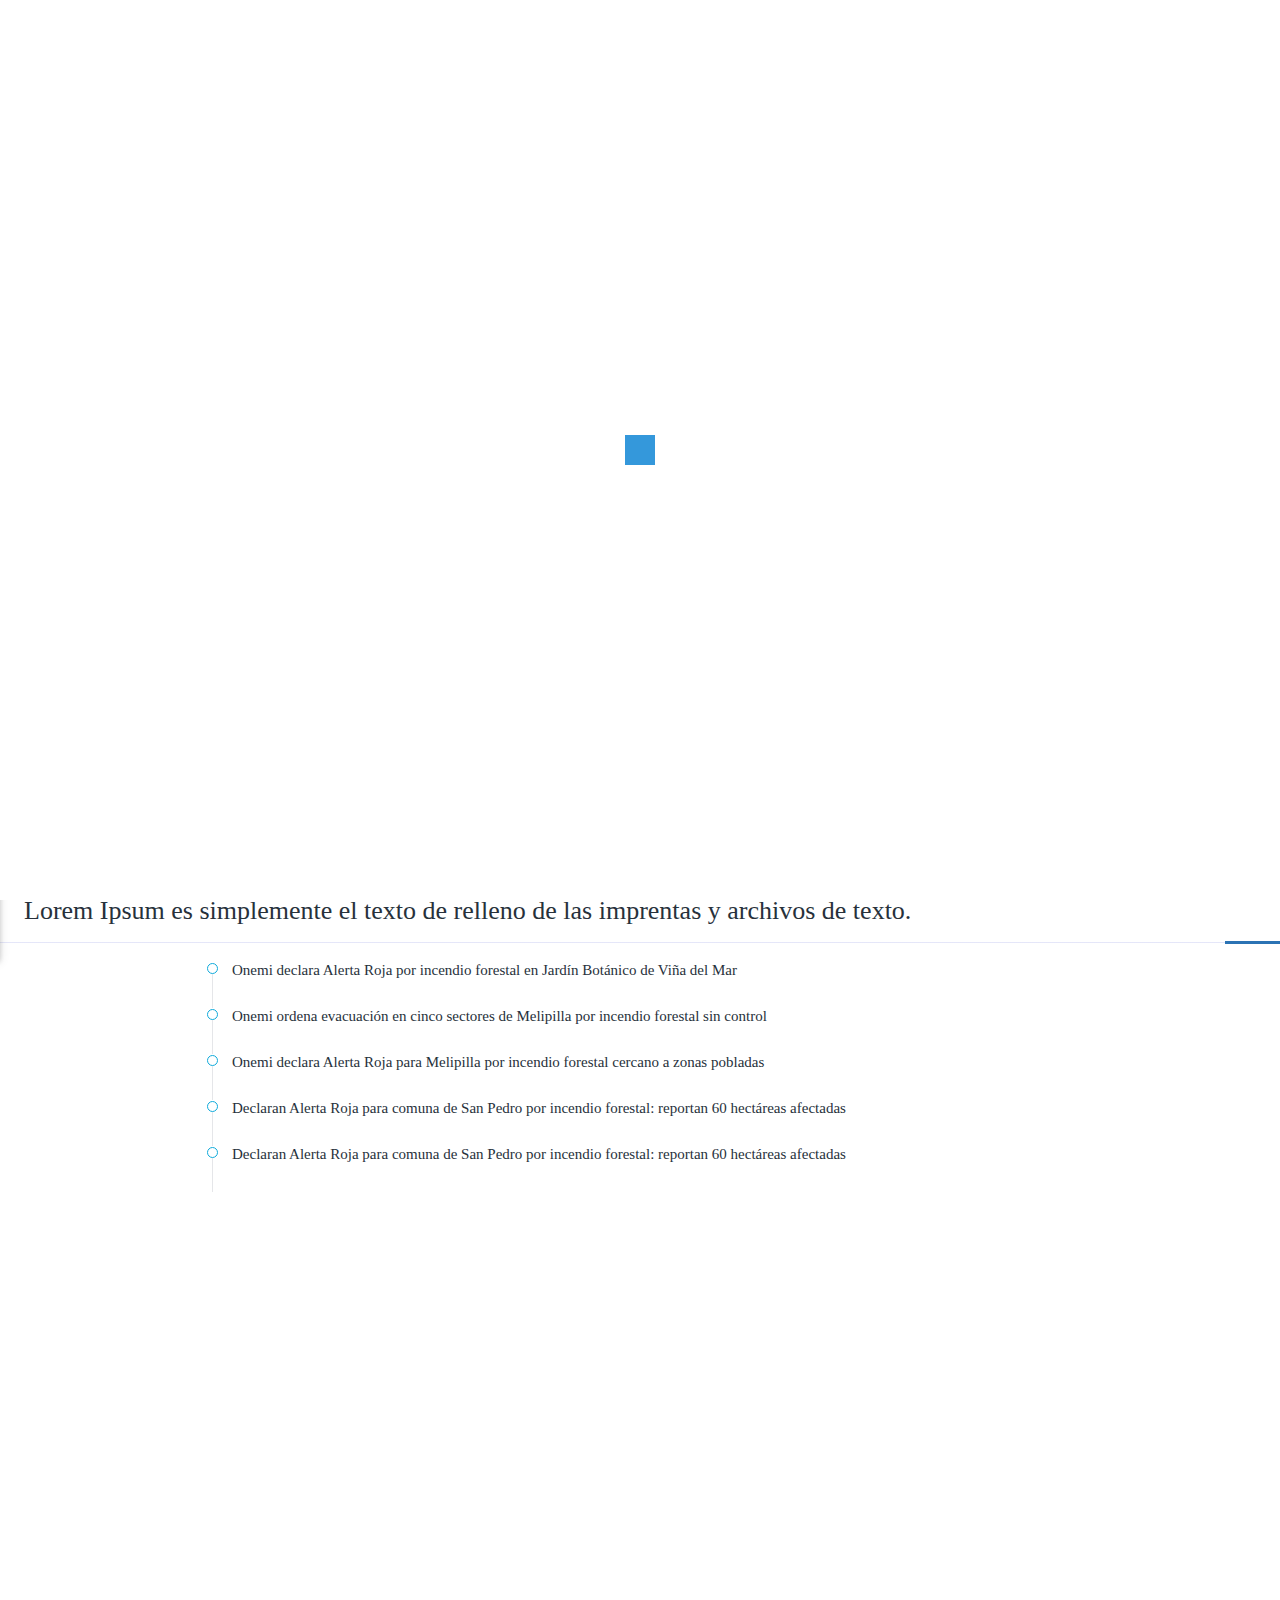
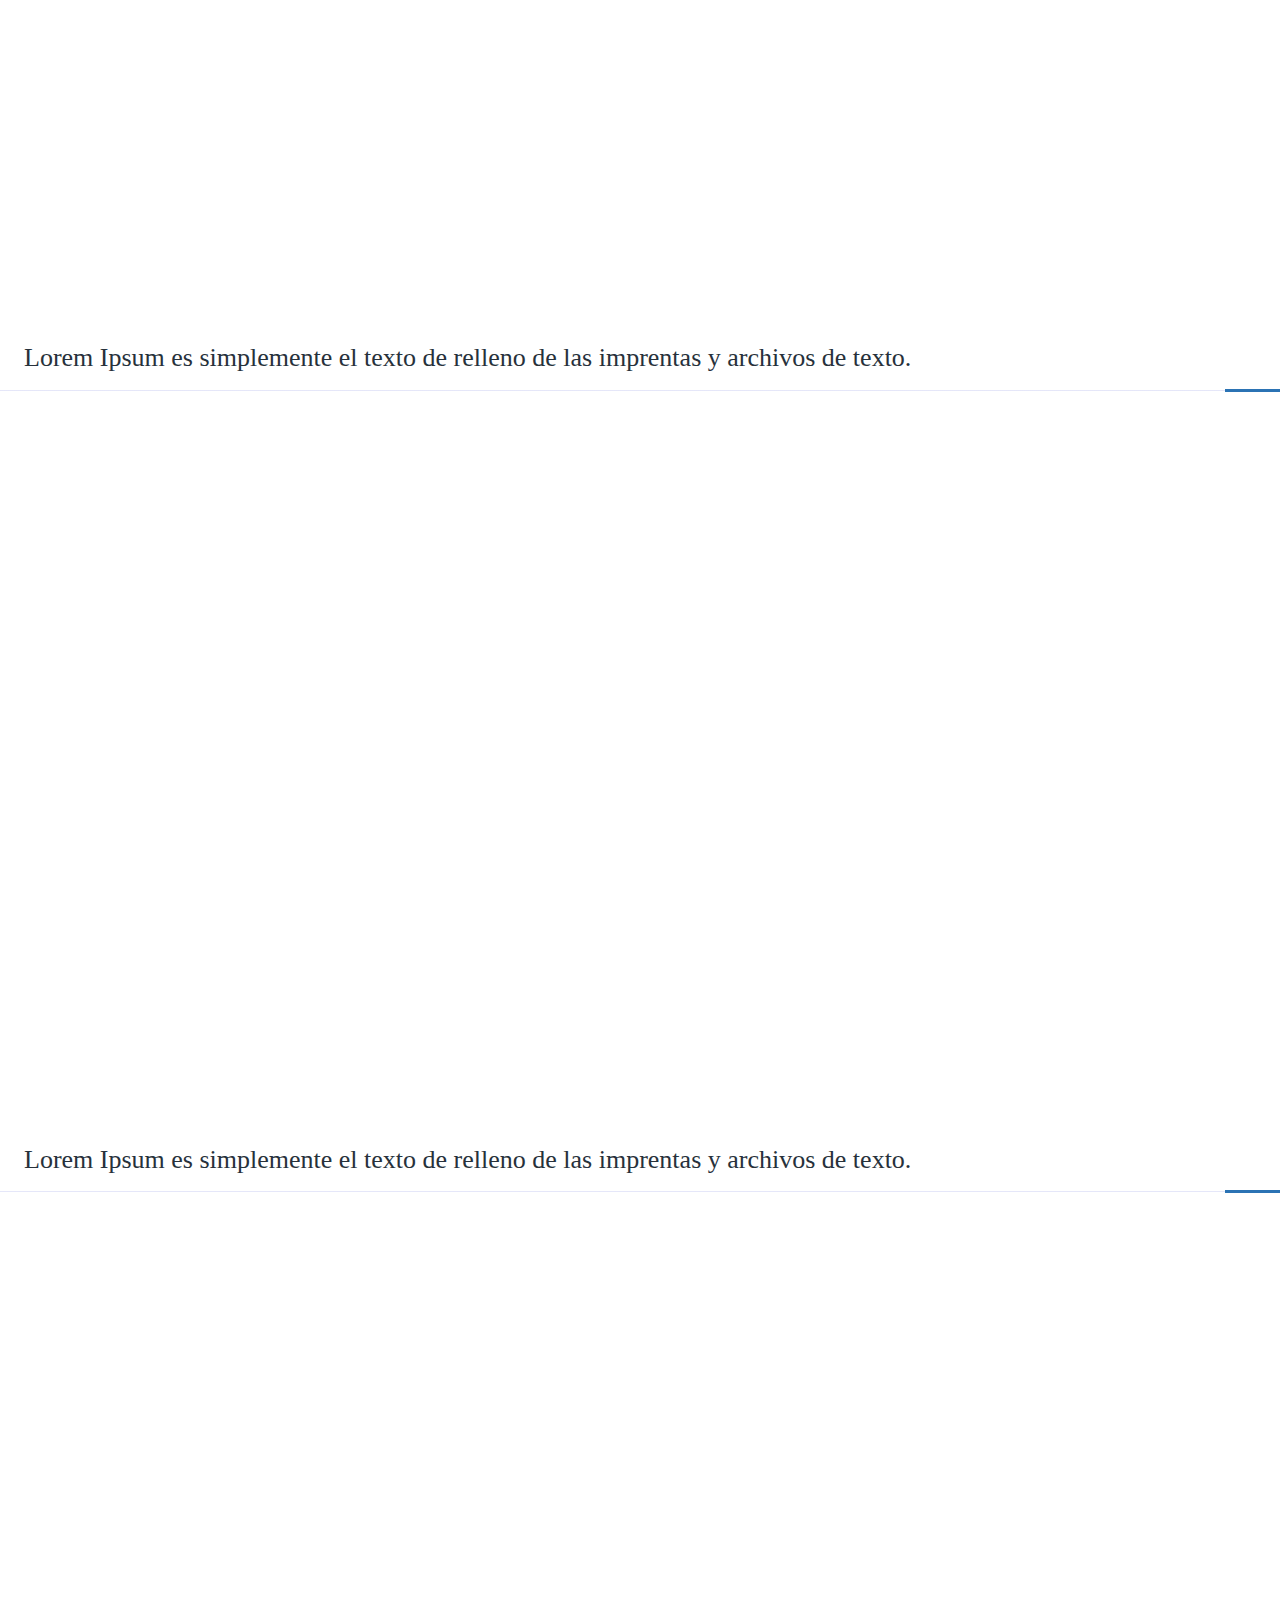
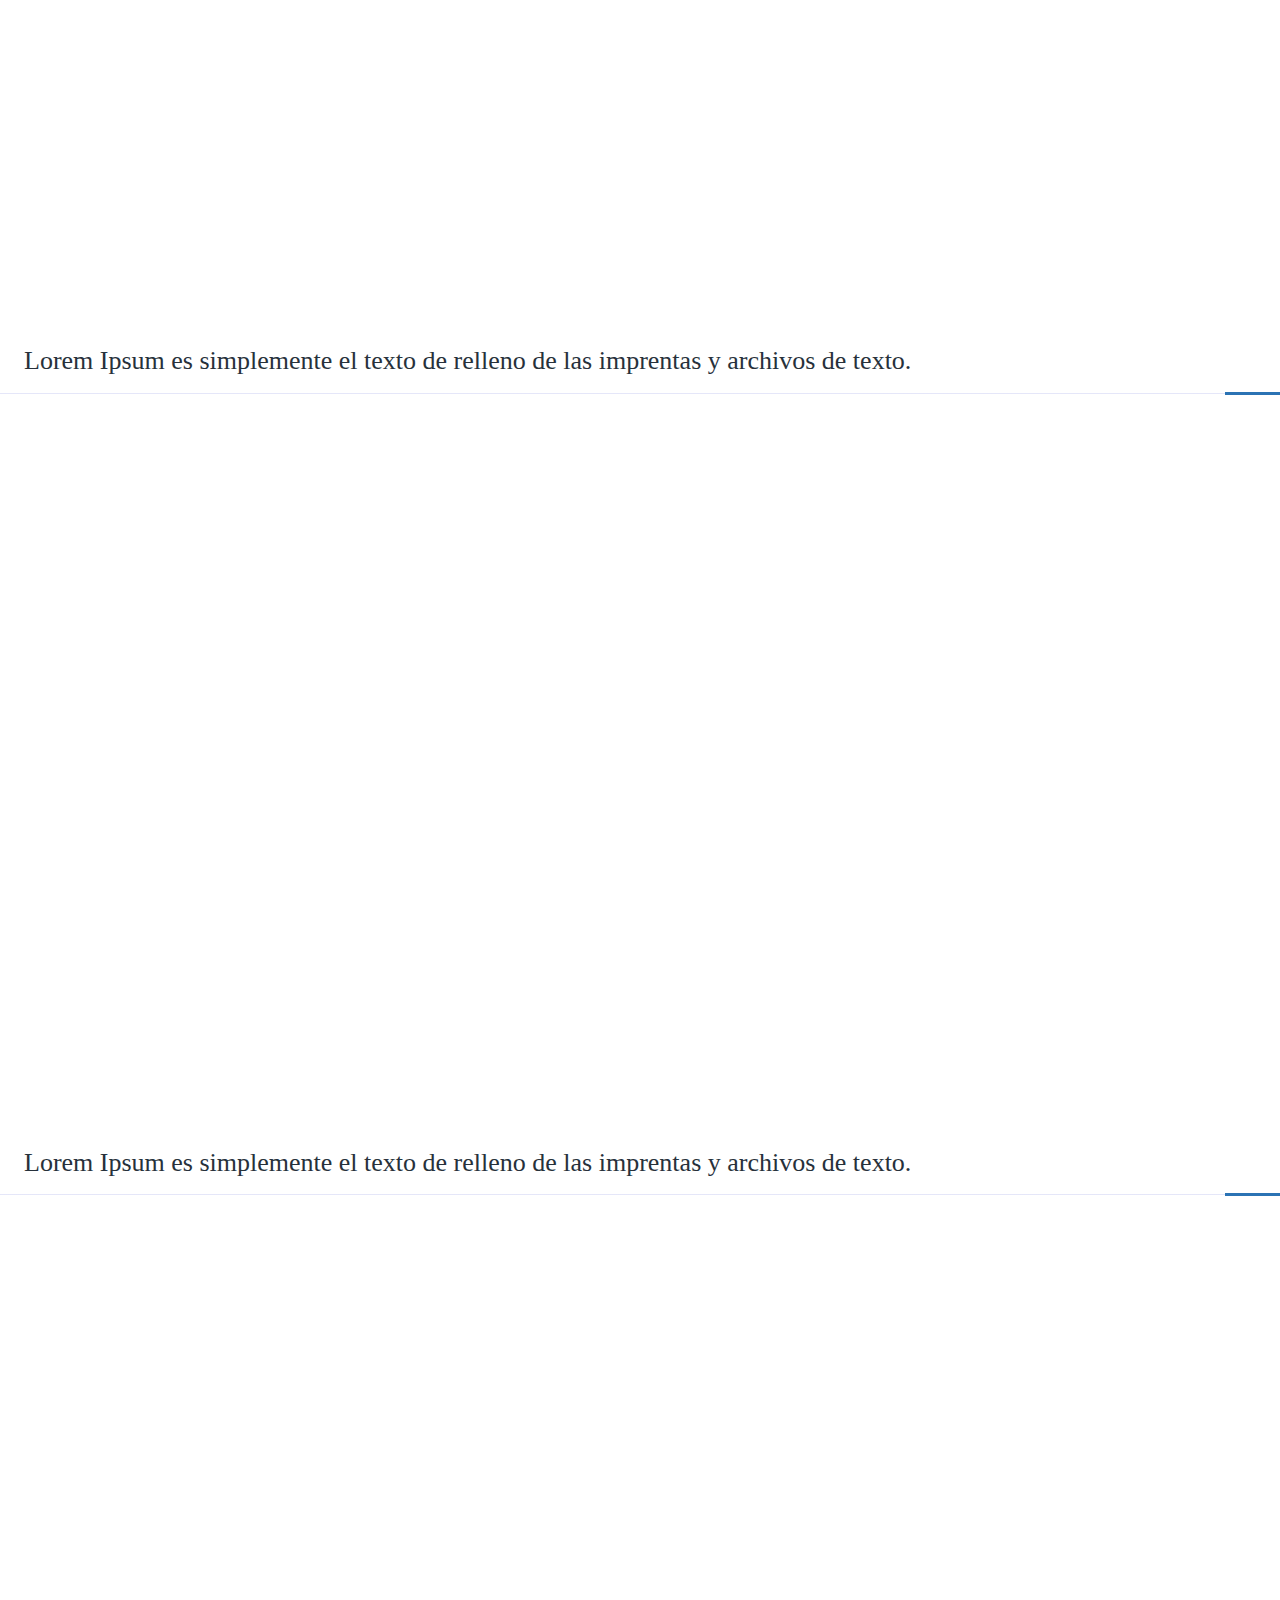
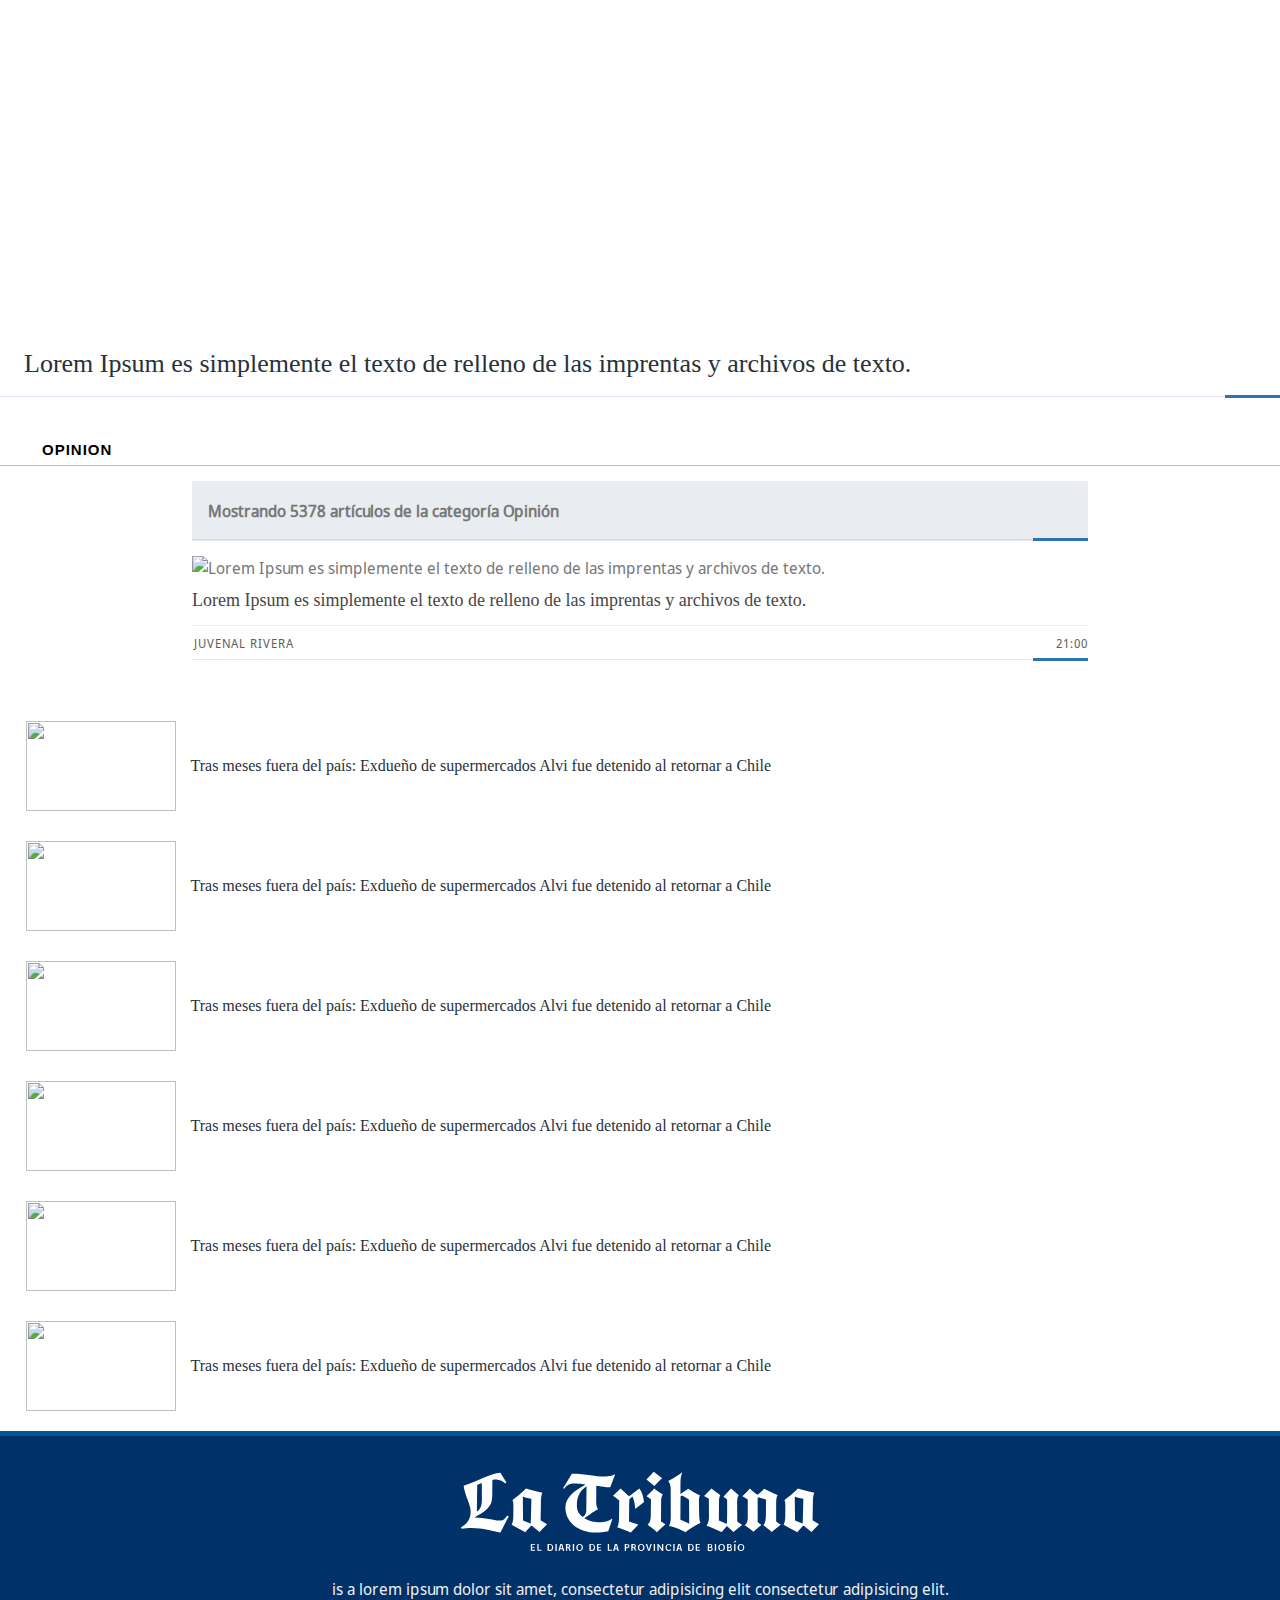
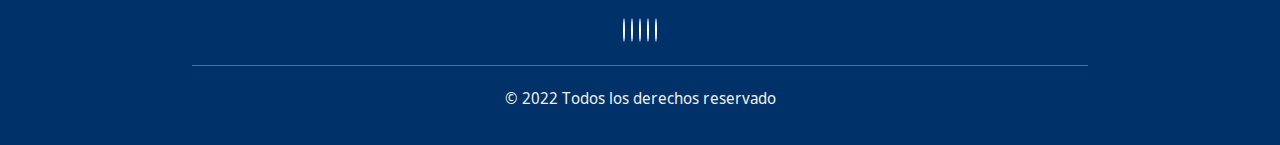
==== commit 9f05b44b: "Se guardan los cambios" ====
--- a/index.html
+++ b/index.html
@@ -15,10 +15,9 @@
 	<link rel="stylesheet" href="css/owl.theme.css">
 	<link rel="stylesheet" href="css/owl.transitions.css">
 	<link rel="stylesheet" href="css/fakeLoader.css">
-	<link rel="stylesheet" href="css/style.css">
 	<link rel="shortcut icon" href="img/favicon.png">
 	<script src="https://kit.fontawesome.com/f6f28e61f7.js" crossorigin="anonymous"></script>
-
+	<link rel="stylesheet" href="css/home.css">
 </head>
 <body id="home">
 		
@@ -37,13 +36,21 @@
 		</div>
 		<!-- brand	 -->
 		<div class="side-nav-panel-right">
+			<!-- <a href="#"><img width="40" src="./img/daily-news.svg" alt="Papel Digital"></a> -->
 			<a href="#"><i class="fa-solid fa-volume-high"></i></a>
+		</div>
+	</div>
+
+	<div id="dailyNews">
+		<div class="dailyNews__imgInfo">
+			<p><a href="#" target="_blank"><i class="fa-regular fa-newspaper"></i> Lee nuestro papel digital</a></p>
 		</div>
 	</div>
 	<!-- end navbar top -->
 
 	<!-- Panel Lateral-->
 	<div class="side-nav-panel-left">
+
 		<ul id="slide-out-left" class="side-nav side-nav-panel collapsible">
 			<li class="li-search">
 				<div class="search-form">
@@ -54,7 +61,7 @@
 			</li>
 			<li><a href="index.html"><i class="fa fa-home"></i>Home</a></li>
 			<li>
-				<a href="#" class="activeSubmenu"><i class="fa-regular fa-flag"></i>Nacional</a>
+				<a id="parent-1" href="#" class="activeSubmenu"><i class="fa-regular fa-flag"></i>Nacional</a>
 				<ul class="submenu">
 					<li><a href="#">Menu1-a</a></li>
 					<li><a href="#">Menu1-b</a></li>
@@ -62,7 +69,15 @@
 					<li><a href="#">Menu1-d</a></li>
 				</ul>
 			</li>
-			<li><a href="#"><i class="fa-solid fa-globe"></i>Internacional</a></li>
+			<li >
+				<a id="parent-2" href="#" class="activeSubmenu"><i class="fa-solid fa-globe"></i>Internacional</a>
+				<ul class="submenu">
+					<li><a href="#">Menu1-a</a></li>
+					<li><a href="#">Menu1-b</a></li>
+					<li><a href="#">Menu1-c</a></li>
+					<li><a href="#">Menu1-d</a></li>
+				</ul>
+			</li>
 			<li><a href="#"><i class="fa-regular fa-image"></i>Cultura</a></li>
 			<li><a href="#"><i class="fa-solid fa-newspaper"></i>Opinión y editorial</a></li>
 			<li><a href="#"><i class="fa-solid fa-volleyball"></i>Deportes</a></li>
@@ -74,92 +89,248 @@
 	</div>
 	<!-- Cierre del panel lateral-->
 	
-	<!-- Section Home -->
-	<section class="section section-gran-titular with-bottom-separator">
-		<div class="section-body">
-			<a href="#">
-				<article class="article article-vertical main-article ">
-					<div class="article-image" style="background-image: url(https://media.biobiochile.cl/wp-content/uploads/2022/10/chile-1-750x400.jpg)">
-					</div>
-					<div class="article-text-container">
-						<a href="#" target="_blank" class="article-title">
-						<h2>Lorem Ipsum es simplemente el texto de relleno de las imprentas y archivos de texto.</h2>
-						</a>
-					</div>
-				</article>
-			</a>
-		</div>
-	</section>
-	<!-- / Section Home -->
-
-	<!-- featured post -->
+	<!-- INICIO PRIMER POST -->
+	<section class="section section-gran-titular with-bottom-separator">
+		<div class="section-body">
+			<nav class="important-links-container">
+                <a class="important-link" href="https://www.biobiochile.cl/movil/bbcl-2020/secciones/mas-leidos.shtml">
+                    + Leídos
+                </a>
+            
+                <a class="important-link" href="https://www.biobiochile.cl/movil/bbcl-2020/secciones/tendencias.shtml">
+                    + visto ahora
+                </a>
+            </nav>
+			<a href="#">
+				<article class="article article-vertical main-article">
+					<div class="article-image" style="background-image: url(https://media.biobiochile.cl/wp-content/uploads/2022/10/chile-1-750x400.jpg)">
+					</div>
+					<div class="article-text-container">
+						<a href="https://www.publimetro.cl/" target="_blank" class="article-title">
+							<h2>Lorem Ipsum es simplemente el texto de relleno de las imprentas y archivos de texto.</h2>
+						</a>	
+					</div>
+
+					
+					<!--  -->
+				</article>
+			</a>
+			
+		</div>
+	</section>
+	<!-- / CIERRE PRIMER POST -->
+
+	<!-- INICIO TRES O MAS POST -->
 	<div id="detalleHome" class="post">
-		<div class="categorias">
-			<h4>Nacional</h4>
-		</div>
+
+		<div class="container">
+			<!--  -->
+			<ul class="articles-list articles-list-circle">
+
+				<li class="articles-list-item">
+					<a href="https://www.biobiochile.cl/noticias/nacional/region-de-valparaiso/2022/12/11/onemi-declara-alerta-roja-por-incendio-forestal-en-vina-del-mar.shtml">
+					<article class="article">
+						<h2 class="article-title">Onemi declara Alerta Roja por incendio forestal en Jardín Botánico de Viña del Mar</h2>
+					</article>
+					</a>
+				</li>
+				<li class="articles-list-item">
+					<a href="https://www.biobiochile.cl/noticias/nacional/region-metropolitana/2022/12/11/onemi-ordena-evacuacion-de-cuatro-sectores-de-melipilla-por-incendio-forestal-sin-control.shtml">
+					<article class="article">
+						<h2 class="article-title">Onemi ordena evacuación en cinco sectores de Melipilla por incendio forestal sin control</h2>
+					</article>
+					</a>
+				</li>
+				<li class="articles-list-item">
+					<a href="https://www.biobiochile.cl/noticias/nacional/chile/2022/12/11/onemi-declara-alerta-roja-para-melipilla-por-incendio-forestal-cercano-a-zonas-pobladas.shtml">
+					<article class="article">
+						<h2 class="article-title">Onemi declara Alerta Roja para Melipilla por incendio forestal cercano a zonas pobladas</h2>
+					</article>
+					</a>
+				</li>
+				<li class="articles-list-item">
+					<a href="https://www.biobiochile.cl/noticias/nacional/region-metropolitana/2022/12/11/declaran-alerta-roja-para-comuna-de-san-pedro-por-incendio-forestal-reportan-60-hectareas-afectadas.shtml">
+					<article class="article">
+						<h2 class="article-title">Declaran Alerta Roja para comuna de San Pedro por incendio forestal: reportan 60 hectáreas afectadas</h2>
+					</article>
+					</a>
+				</li>
+				<li class="articles-list-item">
+					<a href="https://www.biobiochile.cl/noticias/nacional/region-metropolitana/2022/12/11/declaran-alerta-roja-para-comuna-de-san-pedro-por-incendio-forestal-reportan-60-hectareas-afectadas.shtml">
+					<article class="article">
+						<h2 class="article-title">Declaran Alerta Roja para comuna de San Pedro por incendio forestal: reportan 60 hectáreas afectadas</h2>
+					</article>
+					</a>
+				</li>
+			</ul>
+
+			
+			
 		
-		<div class="container">
-			<div class="post-head">
-				<h4>Nacional</h4>
+			
+		</div>
+
+
+	
+
+	</div>
+	<!-- / CIERRE TRES O MAS POST -->
+
+	<!-- INICIO SEGUNDO POST -->
+	<section class="section section-gran-titular with-bottom-separator">
+		<div class="section-body">
+			<a href="#">
+				<article class="article article-vertical main-article">
+					<div class="article-image" style="background-image: url(https://media.biobiochile.cl/wp-content/uploads/2022/10/chile-1-750x400.jpg)">
+					</div>
+					<div class="article-text-container">
+						<a href="https://www.publimetro.cl/" target="_blank" class="article-title">
+							<h2>Lorem Ipsum es simplemente el texto de relleno de las imprentas y archivos de texto.</h2>
+						</a>	
+					</div>
+				</article>
+			</a>
+			
+		</div>
+	</section>
+	<!-- INICIO CIERRE POST -->
+
+	<!-- INICIO TERCER POST -->
+	<section class="section section-gran-titular with-bottom-separator">
+		<div class="section-body">
+			<a href="#">
+				<article class="article article-vertical main-article">
+					<div class="article-image" style="background-image: url(https://media.biobiochile.cl/wp-content/uploads/2022/10/chile-1-750x400.jpg)">
+					</div>
+					<div class="article-text-container">
+						<a href="https://www.publimetro.cl/" target="_blank" class="article-title">
+							<h2>Lorem Ipsum es simplemente el texto de relleno de las imprentas y archivos de texto.</h2>
+						</a>	
+					</div>
+				</article>
+			</a>
+			
+		</div>
+	</section>
+	<!-- CIERRE TERCER POST -->
+
+	<!-- INICIO CUARTO POST -->
+	<section class="section section-gran-titular with-bottom-separator">
+		<div class="section-body">
+			<a href="#">
+				<article class="article article-vertical main-article">
+					<div class="article-image" style="background-image: url(https://media.biobiochile.cl/wp-content/uploads/2022/10/chile-1-750x400.jpg)">
+					</div>
+					<div class="article-text-container">
+						<a href="https://www.publimetro.cl/" target="_blank" class="article-title">
+							<h2>Lorem Ipsum es simplemente el texto de relleno de las imprentas y archivos de texto.</h2>
+						</a>	
+					</div>
+				</article>
+			</a>
+			
+		</div>
+	</section>
+	<!-- CIERRE CUARTO POST -->
+
+	<!-- INICIO QUINTO POST -->
+	<section class="section section-gran-titular with-bottom-separator">
+		<div class="section-body">
+			<a href="#">
+				<article class="article article-vertical main-article">
+					<div class="article-image" style="background-image: url(https://media.biobiochile.cl/wp-content/uploads/2022/10/chile-1-750x400.jpg)">
+					</div>
+					<div class="article-text-container">
+						<a href="https://www.publimetro.cl/" target="_blank" class="article-title">
+							<h2>Lorem Ipsum es simplemente el texto de relleno de las imprentas y archivos de texto.</h2>
+						</a>	
+					</div>
+				</article>
+			</a>
+			
+		</div>
+	</section>
+	<!-- CIERRE QUINTO POST -->
+
+	<!-- INICIO SEXTO POST -->
+	<section class="section section-gran-titular with-bottom-separator">
+		<div class="section-body">
+			<a href="#">
+				<article class="article article-vertical main-article">
+					<div class="article-image" style="background-image: url(https://media.biobiochile.cl/wp-content/uploads/2022/10/chile-1-750x400.jpg)">
+					</div>
+					<div class="article-text-container">
+						<a href="https://www.publimetro.cl/" target="_blank" class="article-title">
+							<h2>Lorem Ipsum es simplemente el texto de relleno de las imprentas y archivos de texto.</h2>
+						</a>	
+					</div>
+				</article>
+			</a>
+			
+		</div>
+	</section>
+	<!-- CIERRE SEXTO POST -->
+
+
+	<!-- INICIO ENCABEZADO SECCION -->
+	<div class="headerCategorySection mb-10 mt-30 border-bottom-opinion_primary">
+		<h4>Opinion</h4>
+	</div>
+	<!-- CIERRE ENCABEZADO SECCION -->
+
+	<!-- INICIO DETALLE DE LA SECCION -->
+	<div class="container post">
+		<div class="post-content">
+			<div class="top-post with-bottom-separator">
+
+				<div class="summary bottom-separator ">
+					<strong><span id="numrows">Mostrando 5378 artículos de la categoría Opinión</span></strong>
+				</div>
+
+				<img class="img-fluid" src="https://media.biobiochile.cl/wp-content/uploads/2022/10/corte-agua-aguas-andinas-750x400.jpg" alt="Lorem Ipsum es simplemente el texto de relleno de las imprentas y archivos de texto.">
+				
+				<h3 class="my-10"><a href="./single-post.html" target="_blank" title="Lorem Ipsum es simplemente el texto de relleno de las imprentas y archivos de texto.">Lorem Ipsum es simplemente el texto de relleno de las imprentas y archivos de texto.</a></h3>
+				
+				<div class="date">
+					<span><i class="fa-regular fa-user"></i> Juvenal Rivera</span>
+					<time><i class="fa-regular fa-clock"></i> 21:00</time>
+				</div>
+
+				
+
+
 			</div>
-			<div class="clear-both"></div>
-			<div class="post-content">
-				<div class="top-post with-bottom-separator">
-					<img src="https://media.biobiochile.cl/wp-content/uploads/2022/10/corte-agua-aguas-andinas-750x400.jpg" alt="Lorem Ipsum es simplemente el texto de relleno de las imprentas y archivos de texto.">
-					<div class="category cafe">Nacional</div>
-					<h3><a href="./single-post.html" target="_blank" title="Lorem Ipsum es simplemente el texto de relleno de las imprentas y archivos de texto.">Lorem Ipsum es simplemente el texto de relleno de las imprentas y archivos de texto.</a></h3>
-					<div class="date">
-						<span><i class="fa-regular fa-user"></i> Juvenal Rivera</span>
-						<time><i class="fa-regular fa-clock"></i> 21:00</time>
-					</div>
-				</div>
-				<div class="top-post with-bottom-separator">
-					<img src="https://media.biobiochile.cl/wp-content/uploads/2022/10/corte-agua-aguas-andinas-750x400.jpg" alt="Lorem Ipsum es simplemente el texto de relleno de las imprentas y archivos de texto.">
-					<div class="category cafe">Nacional</div>
-					<h3><a href="./single-post.html" target="_blank" title="Lorem Ipsum es simplemente el texto de relleno de las imprentas y archivos de texto.">Lorem Ipsum es simplemente el texto de relleno de las imprentas y archivos de texto.</a></h3>
-					<div class="date">
-						<span><i class="fa-regular fa-user"></i> Juvenal Rivera</span>
-						<time><i class="fa-regular fa-clock"></i> 21:00</time>
-					</div>
-				</div>
-			</div>
-		</div>
-
-
-		<div class="hederSection border-bottom">
-			<h2 class="background-celeste">Edición impresa</h2>
-		</div>
-		<div class="bodySection">
-			<!-- Inicio Edicion Impresa -->
-		<div class="popular-post section">
-			<div id="popular-post-owl">
-				<div class="item">
-					<img src="http://placehold.jp/350x380.png" alt="">
-					<div class="date">21 octubre de 2022</div>
-				</div>
-				<div class="item">
-					<img src="http://placehold.jp/350x380.png" alt="">
-					<div class="date">21 octubre de 2022</div>
-				</div>
-				<div class="item">
-					<img src="http://placehold.jp/350x380.png" alt="">
-					<div class="date">21 octubre de 2022</div>
-				</div>
-				<div class="item">
-					<img src="http://placehold.jp/350x380.png" alt="">
-					<div class="date">21 octubre de 2022</div>
-				</div>
-				<div class="item">
-					<img src="http://placehold.jp/350x380.png" alt="">
-					<div class="date">21 octubre de 2022</div>
-				</div>
-			</div>
-		</div>
-		</div>
-		<!-- Cierre Edicion Impresa -->
-		<div class="clear-both"></div>
-	</div>
-	<!-- end featured post -->
+		</div>
+	</div>
+	<!-- CIERRE DETALLE DE LA SECCION -->
+
+	
+	<div class="bodySection mb-20">
+		<article class="article__loMasVisto">
+			<img src="http://placehold.jp/300x200.png" alt="">
+			<h3>Tras meses fuera del país: Exdueño de supermercados Alvi fue detenido al retornar a Chile</h3>
+		</article>
+		<article class="article__loMasVisto">
+			<img src="http://placehold.jp/300x200.png" alt="">
+			<h3>Tras meses fuera del país: Exdueño de supermercados Alvi fue detenido al retornar a Chile</h3>
+		</article>
+		<article class="article__loMasVisto">
+			<img src="http://placehold.jp/300x200.png" alt="">
+			<h3>Tras meses fuera del país: Exdueño de supermercados Alvi fue detenido al retornar a Chile</h3>
+		</article>
+		<article class="article__loMasVisto">
+			<img src="http://placehold.jp/300x200.png" alt="">
+			<h3>Tras meses fuera del país: Exdueño de supermercados Alvi fue detenido al retornar a Chile</h3>
+		</article>
+		<article class="article__loMasVisto">
+			<img src="http://placehold.jp/300x200.png" alt="">
+			<h3>Tras meses fuera del país: Exdueño de supermercados Alvi fue detenido al retornar a Chile</h3>
+		</article>
+		<article class="article__loMasVisto">
+			<img src="http://placehold.jp/300x200.png" alt="">
+			<h3>Tras meses fuera del país: Exdueño de supermercados Alvi fue detenido al retornar a Chile</h3>
+		</article>
+	</div>
 
 	<!-- loader -->
 	<div id="fakeLoader"></div>
@@ -186,7 +357,9 @@
 		</div>
 	</div>
 	<!-- end footer -->
-	
+
+
+
 	<!-- scripts -->
 	<script src="js/jquery.min.js"></script>
 	<script src="js/materialize.min.js"></script>
--- a/css/home.css
+++ b/css/home.css
@@ -0,0 +1,2990 @@
+@font-face {
+    font-family: 'Noto Sans Display';
+    src: url('../font/NotoSansDisplay-Light.woff') format('woff2'),
+        url('../font/NotoSansDisplay-Light.woff') format('woff');
+    font-weight: 300;
+    font-style: normal;
+    font-display: swap;
+}
+@font-face {
+    font-family: 'Noto Sans Display';
+    src: url('../font/NotoSansDisplay-Regular.woff2') format('woff2'),
+        url('../font/NotoSansDisplay-Regular.woff') format('woff');
+    font-weight: normal;
+    font-style: normal;
+    font-display: swap;
+}
+
+/* ------------------------------
+  Import Google Web Font
+---------------------------------*/
+/* @import url('https://fonts.googleapis.com/css?family=Open+Sans:400,600,700'); */
+
+/* ------------------------------
+  General
+---------------------------------*/
+body {
+	margin: 0;
+	font-size: 16px;
+	font-family: 'Noto Sans Display', sans-serif;
+	background: #fff;
+	background-size: cover;
+	color: #787878;
+	font-weight: 400;
+}
+
+
+body::-webkit-scrollbar {
+	display: none;
+}
+
+h1,
+h2,
+h3,
+h4,
+h5,
+h6 {
+	padding: 0;
+	margin: 0;
+	color: #173160;
+}
+
+h1 {
+	font-size: 26px;
+	color: #27313B;
+    font-family: utopia-std,serif;
+    font-weight: 400;
+    font-style: normal;
+}
+
+h2 {
+	font-size: 26px;
+	color: #27313B;
+    font-family: utopia-std,serif;
+    font-weight: 400;
+    font-style: normal;
+}
+
+h3 {
+	font-size: 19px;
+	color: #27313B;
+	font-family: utopia-std,serif;
+	font-weight: 400;
+	font-style: normal;
+}
+
+h4 {
+	font-size: 22px;
+	color: #27313B;
+    font-family: utopia-std,serif;
+    font-weight: 400;
+    font-style: normal;
+}
+
+h5 {
+	font-size: 20px;
+	color: #27313B;
+    font-family: utopia-std,serif;
+    font-weight: 400;
+    font-style: normal;
+}
+
+h6 {
+	font-size: 18px;
+	color: #27313B;
+    font-family: utopia-std,serif;
+    font-weight: 400;
+    font-style: normal;
+}
+
+a {
+	text-decoration: none;
+	color: #464646;
+}
+
+p {
+	margin: 5px 0;
+	line-height: 22px;
+}
+
+.section {
+	padding: 20px 0;
+}
+
+.section h5 {
+	font-weight: 400;
+	margin: 0 0 10px 0;
+}
+
+.pages {
+	margin-top: 55px !important;
+}
+
+.pages-head {
+	text-align: center;
+	padding: 0 10px 15px 10px;
+	text-transform: uppercase;
+}
+
+.pages-head h3 {
+	font-size: 18px;
+	font-weight: 400;
+}
+
+.bg-second {
+	background: #f4f4f4;
+}
+
+.section-head {
+	text-align: center;
+	margin: 0 auto 15px auto;
+}
+
+.section-head h4 {
+	margin-bottom: 5px;
+	font-size: 18px;
+	font-weight: 400;
+}
+
+input:not([type]),
+input[type=text],
+input[type=password],
+input[type=email],
+input[type=url],
+input[type=time],
+input[type=date],
+input[type=datetime],
+input[type=datetime-local],
+input[type=tel],
+input[type=number],
+input[type=search] {
+	background-color: transparent;
+	border: none;
+	border: 1px solid #ddd;
+	border-radius: 0;
+	outline: none;
+	height: 36px;
+	width: 100%;
+	font-size: 1rem;
+	margin: 0 0 20px 0;
+	padding: 0 12px;
+	box-shadow: none;
+	box-sizing: border-box;
+	transition: all 0.3s;
+	font-size: 13px;
+}
+
+textarea.materialize-textarea {
+	background-color: transparent;
+	border: none;
+	border: 1px solid #ddd;
+	border-radius: 0;
+	outline: none;
+	height: auto;
+	width: 100%;
+	font-size: 1rem;
+	margin: 0 0 20px 0;
+	padding: 12px;
+	box-shadow: none;
+	box-sizing: border-box;
+	transition: all 0.3s;
+	font-size: 13px;
+}
+
+
+input:not([type]):focus:not([readonly]),
+input[type=text]:focus:not([readonly]),
+input[type=password]:focus:not([readonly]),
+input[type=email]:focus:not([readonly]),
+input[type=url]:focus:not([readonly]),
+input[type=time]:focus:not([readonly]),
+input[type=date]:focus:not([readonly]),
+input[type=datetime]:focus:not([readonly]),
+input[type=datetime-local]:focus:not([readonly]),
+input[type=tel]:focus:not([readonly]),
+input[type=number]:focus:not([readonly]),
+input[type=search]:focus:not([readonly]),
+textarea.materialize-textarea:focus:not([readonly]) {
+  border: 1px solid #ccc;
+  box-shadow: none;
+  font-size: 13px;
+}
+
+::-webkit-input-placeholder {
+  color: #111;
+}
+::-moz-placeholder {
+  color: #111;
+}
+:-ms-input-placeholder {
+  color: #111;
+}
+:-moz-placeholder {
+  color: #111;
+}
+
+/* ------------------------------
+  Button
+---------------------------------*/
+.button-default {
+	background: #3498db;
+	color: #ffffff;
+	box-shadow: none;
+	margin: 20px 0 10px;
+	padding-left: 6px;
+	padding-right: 6px;
+	font-weight: 400;
+	border-radius: 4px;
+	border: 1px solid #3498db;
+	height: 30px;
+	line-height: 29px;
+}
+
+.button-fullwidth {
+	width: 100%;
+	text-align: center;
+}
+
+.button-default a {
+	color: #ffffff;
+}
+
+.button-default:hover {
+	background: #3498db;
+	opacity: 0.9;
+	box-shadow: none;
+}
+
+.who-we-are .button-default {
+	margin-top: 30px;
+	background: #fff;
+	color: #3498db;
+}
+
+/* ------------------------------
+  Navbar
+---------------------------------*/
+.navbar-top {
+	background: #173160;
+	border-bottom: 2px solid #f0f0f0;
+	height: 80px;
+	width: 100%;
+	padding: 5px 18px;
+	border-top: 3px solid #3498db;
+	top: 0;
+	right: 0;
+	left: 0;
+	text-align: center;
+	position: fixed;
+	z-index: 99;
+	box-shadow: 0 0 50px 5px rgb(0 0 0 / 25%);
+}
+
+.site-brand {
+	text-align: center;
+	display: inline-block;
+	height: 40px;
+}
+
+.brad{
+	width: 100%;
+	height: 70px;
+	display: flex;
+	justify-content: center;
+	align-items: center;
+
+}
+
+.brad img{
+	width: 60%;
+}
+
+.site-brand a h1 {
+	font-size: 28px;
+	font-weight: 400;
+	line-height: 40px;
+	color: #333;
+}
+
+.site-brand a h1 span {
+	color: #3498db;
+}
+
+/* ------------------------------
+  Sidenav
+---------------------------------*/
+.side-nav a {
+	font-size: 13px;
+	height: 45px;
+}
+
+.side-nav li.active {
+	background: #fbfbfb;
+}
+
+.side-nav-panel-left {
+	float: left;
+	font-size: 28px;
+	padding: 0.5rem 0 0 0;
+}
+
+.side-nav-panel-left i {
+	color: #9b9595;
+}
+
+.side-nav-panel-right {
+	float: right;
+	font-size: 22px;
+	position: relative;
+	top: 14px;
+}
+
+.side-nav-panel-right i {
+	color: #fff;
+}
+
+.side-nav-left {
+	font-size: 22px;
+	color: #313131;
+}
+
+.side-nav-panel {
+	text-align: left;
+}
+
+.side-nav-panel li a i {
+	color: #444;
+}
+
+
+.side-nav-panel li {
+	font-weight: 400;
+	border-bottom: 1px solid #efeded;
+
+}
+.side-nav-panel li .submenu li{
+	display: flex;
+	justify-content:start;
+	align-items: center;
+	border-bottom: 1px solid #d4d3d3;
+}
+.side-nav-panel li .submenu li a{
+	/* font-weight: 400; */
+	/* border-bottom: 1px solid #efeded; */
+	font-size: 13px;
+    height: 35px;
+	display: flex;
+	justify-content:start;
+	align-items: center;
+	width: 100%;
+}
+
+.side-nav-panel ul.submenu {
+    background: #6969692e;
+}
+
+.side-nav-panel li .submenu li:first-child {
+	border-top: 1px solid #d4d3d3;
+}
+
+.side-nav-panel li:last-child {
+	border-bottom: 0px solid #f5f5f5;
+}
+
+.side-nav-panel .li-top {
+	padding-top: 4px;
+}
+
+.side-nav-panel .li-search {
+	background: #fafafa;
+	padding: 24px 16px 0;
+	background: #fafafa;
+}
+
+.side-nav-panel li .search-form {
+	position: relative;
+	display: block;
+	width: 100%;
+}
+
+.side-nav-panel li .search-form input {
+	width: calc(100% - 40px);
+	float: left;
+	border: 1px solid #eee;
+	background: #fff;
+	font-weight: 400;
+	border-radius: 10px 0 0 10px;
+}
+
+.side-nav-panel li .search-form .button {
+	float: right;
+	display: block;
+	height: 36px;
+	background: #fff;
+	border: 1px solid #eee;
+	font-size: 20px;
+	line-height: 20px;
+	width: 35px;
+}
+
+.side-nav-panel li a:hover {
+	background:transparent;
+}
+
+.side-nav-panel li a.activeSubmenu:hover {
+	background: url('../img/arrow-down.svg') transparent;
+    background-repeat: no-repeat;
+    background-position: 95% center;
+    background-size: 16px;
+}
+
+.side-nav-panel li a i {
+	margin: 0 8px 0 0;
+	font-size: 16px;
+	color: #333333;
+	line-height: 45px;
+}
+
+.side-nav-panel-left .collapsible {
+	border: 0;
+}
+
+.side-nav .collapsible-body ul li a {
+	color: #333;
+	margin-left: 18px;
+}
+
+.side-nav .collapsible-header {
+	padding: 0;
+	color: #444;
+	font-size: 13px;
+	font-weight: 400;
+}
+
+.side-nav .collapsible-header.active {
+	border-bottom: 1px solid #f3f3f3;
+}
+
+.side-nav .collapsible-header:hover {
+	background: transparent;
+}
+
+.side-nav .collapsible-header.active {
+	background: #fbfbfb;
+}
+
+.collapsible-header i {
+	width: auto;
+	font-size: 16px;
+	color: #333;
+	margin-left: 17px;
+}
+
+.collapsible-header span i {
+	float: right;
+	color: #666;
+	font-size: 16px;
+}
+
+
+/* ------------------------------
+  Slider
+---------------------------------*/
+.slider {
+	margin-top: 54px;
+	height: 260px !important;
+}
+
+.slider .slides {
+	height: 260px !important;
+}
+
+.slider-content {
+	margin: 10px auto;
+	top: 40% !important;
+	width: 100% !important;
+	left: 0 !important;
+	right: 0 !important;
+	position: relative;
+	flex-shrink: 0;
+	padding-left: 18px;
+	padding-right: 18px;
+}
+
+.slider .slides li img {
+	width: 100%;
+	height: 100%;
+}
+
+.slider .slides li::before {
+	background-color: #000;
+	opacity: 0.6;
+	content: "";
+	top: 0;
+	right: 0;
+	left: 0;
+	position: absolute;
+	width: 100%;
+	height: 100%;
+	overflow: hidden;
+}
+
+.slider-content h2 {
+	line-height: 25px;
+}
+
+.slider-content h2 a {
+	font-weight: 400;
+	margin-bottom: 8px;
+	letter-spacing: 1px;
+	color: #fefefe;
+	font-size: 20px;
+}
+
+.slider-content h4 {
+	font-size: 18px;
+	color: #ffffff;
+}
+
+.slider-content .category {
+	font-size: 12px;
+	background: #3498db;
+	display: inline-block;
+	padding: 0px 10px 1px;
+	border-radius: 2px;
+	margin-bottom: 10px;
+}
+
+.slider-content .date {
+	font-size: 13px;
+	color: #eee;
+	margin-top: 10px;
+}
+
+.slider-content .button-default {
+	margin: 20px 0;
+}
+
+.slider .indicators {
+	position: relative;
+	bottom: 35px;
+	z-index: 95;
+	text-align: right;
+	padding-right: 13px;
+}
+
+.slider .indicators .indicator-item {
+	z-index: 1000;
+	height: 9px;
+	width: 9px;
+	background: #cccccc;
+	margin: 0 5px;
+	border-radius: 0;
+}
+
+.slider .indicators .indicator-item.active {
+	background: #ffffff;
+}
+
+/* ------------------------------
+	popular post
+---------------------------------*/
+.popular-post .item {
+	margin: 0 6px 0 5px;
+	text-align: center;
+}
+
+.popular-post .item .date {
+	font-size: 12px;
+}
+
+.popular-post .item h3 {
+	line-height: 20px;
+	margin-bottom: 5px;
+}
+
+.popular-post .item h3 a {
+	font-weight: 400;
+	font-size: 18px;
+}
+
+.popular-post .item img {
+	width: 100%;
+	height: 100%;
+}
+
+.popular-post .item .category {
+	font-size: 12px;
+	color: #3498db;
+}
+
+.popular-post .owl-pagination {
+	display: none;
+}
+
+.popular-post .owl-theme .owl-controls .owl-buttons .owl-prev {
+	position: relative;
+}
+
+.popular-post .owl-theme .owl-controls .owl-buttons div {
+	background: transparent;
+}
+
+.popular-post .owl-theme .owl-controls .owl-buttons .owl-prev:before {
+	position: absolute;
+	content: "\f104";
+	font-family: FontAwesome;
+	color: #444;
+	width: 25px;
+	height: 25px;
+	border: 1px solid #ddd;
+	text-align: center;
+	padding: 2px 0;
+	background: #fff;
+	z-index: 1;
+}
+
+.popular-post .owl-theme .owl-controls .owl-buttons {
+	position: relative;
+}
+
+.popular-post .owl-theme .owl-controls .owl-buttons:after {
+	border-bottom: 1px solid #dedede;
+	position: absolute;
+	content: "";
+	height: 1px;
+	top: 17px;
+	left: 0;
+	right: 0
+}
+
+.popular-post .owl-theme .owl-controls .owl-buttons .owl-next {
+	position: relative;
+}
+
+.popular-post .owl-theme .owl-controls .owl-buttons div {
+	background: transparent;
+	padding: 0;
+	opacity: 1;
+}
+
+.popular-post .owl-theme .owl-controls .owl-buttons .owl-next:before {
+	position: absolute;
+	content: "\f105";
+	font-family: FontAwesome;
+	color: #444;
+	width: 25px;
+	height: 25px;
+	border: 1px solid #ddd;
+	text-align: center;
+	padding: 2px 0;
+	background: #fff;
+	z-index: 1;
+}
+
+/* ------------------------------
+	post
+---------------------------------*/
+.post .post-head ul {
+	padding: 0 0 4px 0;
+	margin: 0;
+	border-bottom: 1px solid #dedede;
+}
+
+.post .post-head ul li {
+	display: inline-block;
+}
+
+.post .post-head ul .post-right {
+	float: right;
+}
+
+.post .post-head h4 {
+	margin-bottom: 5px;
+	font-size: 16px;
+	font-weight: 400;
+}
+
+.post .select-wrapper {
+    position: relative;
+    top: -23px;
+    font-weight: bold;
+}
+
+.post .select-wrapper input.select-dropdown {
+	width: 110px;
+	display: inline;
+	text-align: right;
+	padding: 0 20px 4px 0;
+	color: #555;
+	border-bottom: 0;
+}
+
+.post .dropdown-content {
+	width: auto !important;
+	box-shadow: none !important;
+	border: 1px solid #ddd;
+}
+
+.post .dropdown-content li {
+	min-height: auto;
+}
+
+.post .dropdown-content li > a, .dropdown-content li > span {
+	font-size: 10px;
+	font-weight: 400;
+	color: #444;
+	padding: 6px 16px;
+}
+
+.post .select-wrapper span.caret {
+	color: #fff;
+	position: relative;
+	top: 0;
+}
+
+.post .select-wrapper span.caret:after {
+	position: absolute;
+	content: "\f0c9";
+	font-family: FontAwesome;
+	color: #555;
+	right: -110px;
+	top: -7px;
+	font-size: 16px;
+}
+
+.post .post-content img {
+	width: 100%;
+	height: 100%;
+}
+
+.clear-both {
+	clear: both;
+}
+
+.post .post-content {
+	position: relative;
+	/* top: -33px; */
+	/* margin-bottom: -33px; */
+}
+
+.post .content h3 {
+	line-height: 15px;
+	margin-bottom: 5px;
+}
+
+.post .content h3 a {
+	font-weight: 400;
+	font-size: 15px;
+}
+
+.post .content .category {
+	color: #3498db;
+	font-size: 12px;
+}
+
+.post .content .date {
+	font-size: 12px;
+	color: #999;
+	margin-top: 8px;
+}
+
+.post .top-post {
+	margin-bottom:60px;
+}
+
+.post .top-post h3 {
+	line-height: 20px;
+	margin-bottom: 5px;
+}
+
+.post .top-post h3 a {
+	font-weight: 400;
+	font-size: 18px;
+}
+
+.post .top-post .category {
+	color: #3498db;
+	font-size: 12px;
+}
+
+.post .top-post .date i, .section .article-text-container i{
+	font-size: 13px;
+	color: #3498db;
+	margin-top: 2px;
+	letter-spacing: 1px;
+	margin-right: 2px;
+}
+
+.post .top-post .date {
+	display: flex;
+	font-size: 12px;
+	color: rgb(94, 94, 94);
+	margin-top: 15px;
+	letter-spacing: 1px;
+	justify-content: space-between;
+	/* background-color: #cccccc; */
+	border-top: 1px solid #efefef;
+	/* border-bottom: 1px solid #efefef; */
+	padding:0.5rem 0;
+	text-transform: uppercase;
+}
+
+.section .article-text-container .date  {
+	display: flex;
+	font-size: 12px;
+	color: rgb(94, 94, 94);
+	margin-top: 1rem;
+	margin-bottom: 1.5rem;
+	letter-spacing: 1px;
+	justify-content: space-between;
+	/* background-color: #cccccc; */
+	border-top: 1px solid #efefef;
+	/* border-bottom: 1px solid #efefef; */
+	padding:0.5rem 0;
+	text-transform: uppercase;
+}
+
+.section .article-text-container .post-title {
+    font-weight: 400;
+    font-size: 24px;
+    line-height: 30px;
+    margin-bottom: 0;
+}
+
+.pagination-blog {
+	padding: 0 0 30px 0;
+	text-align: center;
+}
+
+.pagination-blog ul {
+	list-style: none;
+	margin: 0;
+	padding: 0;
+}
+
+.pagination-blog ul li {
+	display: inline-block;
+	width: 30px;
+	height: 30px;
+	border: 1px solid #ddd;
+	margin: 4px;
+	line-height: 28px;
+	text-align: center;
+	border-radius: 3px;
+}
+
+.pagination-blog ul .active {
+	border-color: #3498db;
+	background: #3498db;
+	color: #fff;
+}
+
+.pagination-blog ul .active a {
+	color: #fff;
+}
+
+/* ------------------------------
+  About us
+---------------------------------*/
+.about-us {
+	margin: 0;
+}
+
+.about-us img {
+	width: 100%;
+	height: 100%;
+	margin-bottom: 8px;
+}
+
+/* ------------------------------
+  Single post
+---------------------------------*/
+.single-post img {
+	width: 100%;
+	height: 100%;
+	margin-bottom: 10px;
+}
+
+.single-post .date {
+	font-size: 12px;
+	border-bottom: 1px solid #ddd;
+	padding-bottom: 6px;
+	margin-bottom: 12px;
+}
+
+.single-post h3 {
+	line-height: 20px;
+	margin: 5px 0 8px 0;
+	font-weight: 400;
+	font-size: 18px;
+}
+
+.single-post .category {
+	font-size: 12px;
+	color: #3498db;
+}
+
+.share-post {
+	margin: 15px 0 25px;
+}
+
+.share-post ul {
+	list-style: none;
+	padding: 0;
+	margin: 0;
+	text-align: center;
+}
+
+.share-post ul li {
+	display: inline-block;
+	text-align: center;
+	border: 1px solid #777;
+	height: 35px;
+	width: 35px;
+	margin: auto;
+	border-radius: 50%;
+	line-height: 32px;
+	margin: 0 3px;
+	font-size: 18px;
+}
+
+.share-post ul li .fa-facebook {
+	color: #3b5998;
+}
+
+.share-post ul li .fa-twitter {
+	color: #00aced;
+}
+
+.share-post ul li .fa-google {
+	color: #dd4b39;
+}
+
+.share-post ul li .fa-linkedin {
+	color: #007bb6;
+}
+
+.comment img {
+	border-radius: 50%;
+}
+
+.comment h5 {
+	line-height: 20px;
+	margin: 5px 0 15px 0;
+	font-weight: 400;
+	font-size: 17px;
+	border-bottom: 1px solid #ddd;
+	padding-bottom: 10px;
+}
+
+.comment-form .comment-head {
+	margin-bottom: 20px;
+}
+
+.comment-form .comment-head h5 {
+	margin: 0;
+	padding: 0;
+	font-weight: 400;
+	font-size: 17px;
+}
+
+.comment-form .input-field {
+	margin-top: 0;
+}
+
+.comment-form input,
+.comment-form textarea {
+}
+
+.comment-form .form-button .button-default {
+	margin-top: 0;
+	margin-bottom: 0;
+	text-transform: capitalize;
+}
+
+/* ------------------------------
+  Search Result
+---------------------------------*/
+.search-result .search-form {
+	position: relative;
+	width: 100%;
+	display: block;
+	border-bottom: 1px solid #eee;
+	margin-bottom: 20px;
+}
+
+
+.search-result .title-result {
+	margin-bottom: 12px;
+}
+
+.search-result .title-result h5 {
+	margin-bottom: 0;
+}
+
+.search-result .title-result p {
+	margin-bottom: 0;
+}
+
+.search-result h5 {
+	font-weight: 400;
+	font-size: 18px;
+}
+
+.search-result h5 a {
+	color: #3498db;
+}
+
+.search-result .search-form input {
+	width: calc(100% - 40px);
+	float: left;
+}
+
+.search-result .search-form .button {
+	float: right;
+	height: 36px;
+	width: 36px;
+	background: #fff;
+	border: 1px solid #ddd;
+}
+
+.search-result img {
+	width: 100%;
+	height: 100%;
+}
+
+.search-result h3 {
+	line-height: 15px;
+	margin-bottom: 5px;
+}
+
+.search-result h3 a {
+	font-weight: 400;
+	font-size: 15px;
+}
+
+.search-result .category {
+	color: #3498db;
+	font-size: 12px;
+}
+
+.search-result .date {
+	font-size: 12px;
+	color: #999;
+	margin-top: 8px;
+}
+
+/* ------------------------------
+  Author Page
+---------------------------------*/
+.author-page h5 {
+	font-weight: 400;
+	font-size: 18px;
+}
+
+.author-profile {
+	border-bottom: 1px solid #eee;
+	margin-bottom: 23px;
+}
+
+.author-page img {
+	width: 100%;
+	height: 100%;
+}
+
+.author-page h3 {
+	line-height: 15px;
+	margin-bottom: 5px;
+}
+
+.author-page h3 a {
+	font-weight: 400;
+	font-size: 15px;
+}
+
+.author-page .category {
+	color: #3498db;
+	font-size: 12px;
+}
+
+.author-page .date {
+	font-size: 12px;
+	color: #999;
+	margin-top: 8px;
+}
+
+.author-profile ul {
+	list-style: none;
+	padding: 0;
+	margin: 0;
+}
+
+.author-profile ul li {
+	display: inline-block;
+	text-align: center;
+	border: 1px solid #777;
+	height: 25px;
+	width: 25px;
+	margin: auto;
+	border-radius: 50%;
+	line-height: 25px;
+	margin: 0 2px;
+	font-size: 14px;
+}
+
+.author-profile ul li .fa-facebook {
+	color: #3b5998;
+}
+
+.author-profile ul li .fa-twitter {
+	color: #00aced;
+}
+
+.author-profile ul li .fa-google {
+	color: #dd4b39;
+}
+
+.author-profile ul li .fa-linkedin {
+	color: #007bb6;
+}
+
+/* ------------------------------
+  Contact, Login, Register
+---------------------------------*/
+.contact-us input,
+.contact-us textarea,
+.login input,
+.login textarea,
+.register input,
+.register textarea {
+	border: 1px solid #ddd;
+}
+
+.login .input-field,
+.register .input-field {
+	margin-top: 0;
+}
+
+.login h6 {
+	font-size: 13px;
+	font-weight: 400;
+}
+
+.register h6 {
+	font-size: 13px;
+	font-weight: 400;
+}
+
+.register h6 a {
+	color: #3498db;
+}
+
+.contact-us .button-default {
+	margin-top: 10px;
+	margin-bottom: 0;
+	text-transform: capitalize;
+}
+
+.login .button-default {
+	margin-top: 25px;
+	text-transform: capitalize;
+}
+
+.register .button-default {
+	margin-top: 25px;
+	text-transform: capitalize;
+}
+
+/* ------------------------------
+  Error 404
+---------------------------------*/
+.error404 {
+	text-align: center;
+}
+
+.error404 h4 {
+	padding-top: 28px;
+	display: inline-block;
+	letter-spacing: 2px;
+	width: 100px;
+	height: 100px;
+	margin-bottom: 10px;
+	border-radius: 50%;
+	border: 3px solid #444;
+	font-size: 30px;
+}
+
+.error404 h5 {
+	line-height: 20px;
+	margin: 5px 0 8px 0;
+	font-weight: 400;
+	font-size: 18px;
+}
+
+/*loader custom color*/
+.spinner4 {
+	background: #3498db;
+}
+
+/* ------------------------------
+  Footer
+---------------------------------*/
+.footer {
+	border-top: 5px solid #005996;
+	background: #003168;
+	padding: 35px 0;
+}
+
+.about-us-foot {
+	text-align: center;
+	color: #eee;
+}
+
+.about-us-foot span {
+	color: #3498db;
+}
+
+.about-us-foot h6 {
+	color: #ffffff;
+	font-weight: 900;
+	font-size: 26px;
+	letter-spacing: 1px;
+	margin-bottom: 10px;
+}
+
+.social-media {
+	text-align: center;
+	margin: 16px 0 0;
+	padding-bottom: 20px;
+	border-bottom: 1px solid rgba(255,255,255,0.3)
+}
+
+.social-media a {
+	margin: 0 3px;
+}
+
+.social-media a i {
+	text-align: center;
+	color: #ffffff;
+	border: 1px solid #ffffff;
+	height: 30px;
+	width: 30px;
+	margin: auto;
+	border-radius: 50%;
+	line-height: 29px;
+}
+
+.comment img {
+	border-radius: 50%;
+}
+
+.copyright {
+	text-align: center;
+	padding: 20px 0 0 0;
+}
+
+.copyright span {
+	color: #eeeeee;
+	text-align: center;
+}
+
+#home .section-gran-titular {
+    margin-bottom: 0;
+    padding-bottom: 1px;
+}
+.with-bottom-separator {
+    position: relative;
+}
+
+#home .section-gran-titular .section-body {
+    padding-bottom: 2px;
+	padding-top: 0;
+}
+
+.section .section-body {
+    padding-left: 8px;
+    padding-right: 8px;
+}
+
+.section .main-article {
+    margin-left: -8px;
+    margin-right: -8px;
+}
+
+.article.article-vertical .article-image:before {
+    content: "";
+    display: block;
+    padding-top: 57.3333333333%;
+}
+
+#home .section-gran-titular .article.main-article .article-text-container {
+    padding: 16px 16px 16px;
+    /* margin: 0 0 24px 0; */
+}
+
+.article.article-vertical .article-text-container {
+    background-color: #fff;
+    padding: 16px 8px 25px;
+    margin: -16px 8px 0;
+}
+
+.article .article-text-container {
+    position: relative;
+    z-index: 0;
+}
+
+#home .section-columnistas .article .article-author-container .author-img, .article .article-image, .image-cover {
+    background-position: 50%;
+    background-size: cover;
+}
+
+.post .post-head h4 {
+    margin-bottom: 5px;
+    font-size: 16px;
+    font-weight: 400;
+	background-color: grey;
+}
+
+.categorias {
+    border-bottom: 1px solid #ececec;
+    height: 60px;
+    width: 100%;
+    margin: 0 0 2rem 0;
+	position: relative;
+}
+
+.categorias h4 {
+    display: flex;
+    justify-content: center;
+    align-items: center;
+    height: 45px;
+    padding: 0 1.2rem 0 1.2rem;
+    background: #6d4c41;
+    position: absolute;
+    bottom: 0;
+    color: #fff;
+    font-weight: 400;
+    left: 20px;
+    border-radius: 5px 5px 0 0;
+    font-size: 1.1875rem;
+    line-height: 2;
+    letter-spacing: 1px;
+    text-decoration: none;
+    font-weight: 400;
+    text-transform: uppercase;
+}
+
+.post .top-post .category.cafe{
+	background-color: #8d6e63;
+	display: inline-block;
+	padding: 0.4rem 1rem;
+	color: #fff;
+	margin: 1rem 0;
+	border-radius: 3px;
+}
+.section .article-text-container .category a{
+	color: #fff;
+	text-decoration: none;
+}
+.section .article-text-container .category{
+    display: block;
+    padding: 0.5rem 0.8rem;
+    color: #000;
+    margin: 0 0 0.6rem 0;
+    border-radius: 0;
+    top: 0;
+    left: 1.3rem;
+	text-decoration: none;
+	font-size: 15px!important;
+    font-family: franklin-gothic-urw,sans-serif;
+    font-weight: 700!important;
+}
+
+
+
+.with-bottom-separator{
+	position: relative;
+}
+
+.with-bottom-separator:after {
+    background: linear-gradient(#2b73b4,#2b73b4) 100%/55px 3px no-repeat ,linear-gradient(rgba(0,16,194,.1),rgba(0,16,194,.1)) 0/100% 1px no-repeat;
+    bottom: 0px;
+    content: "";
+    display: block;
+    height: 3px;
+    left: 0;
+    position: absolute;
+    width: 100%;
+}
+
+.footer img{
+	max-width: 40%;
+    margin-bottom: 1rem;
+}
+
+.color-white{
+	color: #fff!important;
+}
+
+.article-text-container p{
+	font-size: 1.25rem;
+    line-height: 1.9rem;
+    margin-bottom: 1rem;
+    font-weight: 400;
+    word-break: break-word;
+    letter-spacing: .1px;
+}
+
+.article-text-container img {
+    width: 100%;
+    height: 100%;
+    margin-bottom: 10px;
+	margin-top: 10px;
+}
+
+.submenu{
+	display: none;
+}
+
+.activeSubmenu {
+    background: url('../img/arrow-down.svg');
+    background-repeat: no-repeat;
+    background-position: 95% 14px;
+    background-size: 16px;
+}
+/* Detalle del post */
+#detalleDelPost .with-bottom-separator {
+    position: relative;
+}
+
+#detalleDelPost .section .article-text-container .date {
+    display: flex;
+    font-size: 12px;
+    color: rgb(94, 94, 94);
+    margin-top: 1rem;
+    margin-bottom: 1.5rem;
+    letter-spacing: 1px;
+    justify-content: space-between;
+    /* background-color: #cccccc; */
+    border-top: 1px solid #efefef;
+    /* border-bottom: 1px solid #efefef; */
+    padding: 0.5rem 0;
+    text-transform: uppercase;
+}
+
+#detalleDelPost .with-bottom-separator:after {
+    background: linear-gradient(#2b73b4,#2b73b4) 100%/55px 0 no-repeat ,linear-gradient(rgba(0,16,194,.1),rgba(0,16,194,.1)) 0/100% 0 no-repeat;
+    bottom: 0px;
+    content: "";
+    display: block;
+    height: 3px;
+    left: 0;
+    position: absolute;
+    width: 100%;
+}
+
+#detalleDelPost .article-text-container .date {
+    display: flex;
+    font-size: 12px;
+    color: rgb(94, 94, 94);
+    margin-top: 0;
+    margin-bottom:0!important;
+    letter-spacing: 1px;
+    justify-content: space-between;
+    border-top: 1px solid #efefef;
+	padding: 0.5rem 1rem;
+    text-transform: uppercase;
+	font-weight: 400;
+}
+
+#detalleDelPost .article-text-container .post-title {
+    font-weight: 500;
+    font-size: 24px;
+    line-height: 30px;
+    margin: 1rem 0;
+	text-decoration: none;
+	display: block;
+}
+
+#detalleDelPost .article-text-container .redesSociales{
+    width: 100%;
+    height: 60px;
+    background: #f1f1f1;
+    border-top: 1px solid #d7d7d7;
+    border-radius: 0 0 3px 3px;
+    margin: 0 0 2rem 0;
+    align-items: center;
+    display: flex;
+    justify-content: space-between;
+    padding: 0 3.5rem;
+}
+
+/* #detalleDelPost .article-text-container .redesSociales a:first-child{
+	display: none;
+} */
+
+#detalleDelPost .article-text-container .redesSociales a i{
+	font-size:32px;
+}
+
+
+#detalleDelPost .hederSection{
+    display: flex;
+    width: 100%;
+    height: 45px;
+}
+#detalleDelPost .hederSection h2{
+	display: flex;
+    justify-content: center;
+    align-items: center;
+    padding: 0 1.2rem 0 1.2rem;
+    color: #fff;
+    font-size: 1.1875rem;
+    line-height: 2;
+    letter-spacing: 1px;
+    text-decoration: none;
+    font-weight: 400;
+    text-transform: uppercase;
+    /* border-right: 2px solid rgb(22 49 96 / 27%); */
+    border-radius: 5px 5px 0 0;
+    margin: 0 0 0 1.7rem;
+}
+
+
+/* OPINION */
+#opinionPost .with-bottom-separator {
+    position: relative;
+}
+
+#opinionPost .section .article-text-container .date {
+    display: flex;
+    font-size: 12px;
+    color: rgb(94, 94, 94);
+    margin-top: 1rem;
+    margin-bottom: 1.5rem;
+    letter-spacing: 1px;
+    justify-content: space-between;
+    /* background-color: #cccccc; */
+    border-top: 1px solid #efefef;
+    /* border-bottom: 1px solid #efefef; */
+    padding: 0.5rem 0;
+    text-transform: uppercase;
+}
+
+#opinionPost .with-bottom-separator:after {
+    background: linear-gradient(#2b73b4,#2b73b4) 100%/55px 0 no-repeat ,linear-gradient(rgba(0,16,194,.1),rgba(0,16,194,.1)) 0/100% 0 no-repeat;
+    bottom: 0px;
+    content: "";
+    display: block;
+    height: 3px;
+    left: 0;
+    position: absolute;
+    width: 100%;
+}
+
+#opinionPost .article-text-container .date {
+    display: flex;
+    font-size: 12px;
+    color: rgb(94, 94, 94);
+    margin-top: 0;
+    margin-bottom:0!important;
+    letter-spacing: 1px;
+    justify-content: space-between;
+    border-top: 1px solid #efefef;
+	padding: 0.5rem 1rem;
+    text-transform: uppercase;
+	font-weight: 400;
+}
+
+#opinionPost .article-text-container .post-title {
+    font-weight: 500;
+    font-size: 24px;
+    line-height: 30px;
+    margin: 1rem 0;
+	text-decoration: none;
+	display: block;
+}
+
+#opinionPost .article-text-container .redesSociales{
+    width: 100%;
+    height: 60px;
+    background: #f1f1f1;
+    border-top: 1px solid #d7d7d7;
+    border-radius: 0 0 3px 3px;
+    margin: 0 0 2rem 0;
+    align-items: center;
+    display: flex;
+    justify-content: space-between;
+    padding: 0 3.5rem;
+}
+
+#opinionPost .article-text-container .redesSociales a i{
+	font-size:32px;
+}
+
+
+#opinionPost .hederSection{
+    display: flex;
+    width: 100%;
+    height: 45px;
+}
+#opinionPost .hederSection h2{
+	display: flex;
+    justify-content: center;
+    align-items: center;
+    padding: 0 1.2rem 0 1.2rem;
+    color: #fff;
+    font-size: 1.1875rem;
+    line-height: 2;
+    letter-spacing: 1px;
+    text-decoration: none;
+    font-weight: 400;
+    text-transform: uppercase;
+    /* border-right: 2px solid rgb(22 49 96 / 27%); */
+    border-radius: 5px 5px 0 0;
+    margin: 0 0 0 1.7rem;
+}
+/* OPINION */
+
+
+
+.infinite-scroll .with-bottom-separator {
+    position: relative;
+}
+
+.infinite-scroll .section .article-text-container .date {
+    display: flex;
+    font-size: 12px;
+    color: rgb(94, 94, 94);
+    margin-top: 0;
+    margin-bottom: 1.5rem;
+    letter-spacing: 1px;
+    justify-content: space-between;
+    /* background-color: #cccccc; */
+    border-top: 1px solid #efefef;
+    /* border-bottom: 1px solid #efefef; */
+    padding: 0.5rem 0;
+    text-transform: uppercase;
+}
+
+.infinite-scroll .with-bottom-separator:after {
+    background: linear-gradient(#2b73b4,#2b73b4) 100%/55px 0 no-repeat ,linear-gradient(rgba(0,16,194,.1),rgba(0,16,194,.1)) 0/100% 0 no-repeat;
+    bottom: 0px;
+    content: "";
+    display: block;
+    height: 3px;
+    left: 0;
+    position: absolute;
+    width: 100%;
+}
+
+.infinite-scroll .article-text-container .date {
+    display: flex;
+    font-size: 12px;
+    color: rgb(94, 94, 94);
+    margin-top: 0;
+    margin-bottom:0!important;
+    letter-spacing: 1px;
+    justify-content: space-between;
+    border-top: 1px solid #efefef;
+	padding: 0.5rem 1rem;
+    text-transform: uppercase;
+	font-weight: 400;
+}
+
+.infinite-scroll .article-text-container .post-title {
+    font-weight: 500;
+    font-size: 24px;
+    line-height: 30px;
+    margin: 1rem 0;
+	text-decoration: none;
+	display: block;
+}
+
+.infinite-scroll .article-text-container .redesSociales{
+    width: 100%;
+    height: 60px;
+    background: #f1f1f1;
+    border-top: 1px solid #d7d7d7;
+    border-radius: 0 0 3px 3px;
+    margin: 0 0 2rem 0;
+    align-items: center;
+    display: flex;
+    justify-content: space-between;
+    padding: 0 3.5rem;
+}
+
+.infinite-scroll h1 {
+    margin-top: 0.5rem;
+    margin-bottom: 1rem;
+    line-height: 2.15rem;
+}
+
+/* #detalleDelPost .article-text-container .redesSociales a:first-child{
+	display: none;
+} */
+
+.infinite-scroll .article-text-container .redesSociales a i{
+	font-size:32px;
+}
+
+
+.infinite-scroll .hederSection{
+    display: flex;
+    width: 100%;
+    height: 45px;
+}
+
+.infinite-scroll .hederSection h2{
+	display: flex;
+    justify-content: center;
+    align-items: center;
+    padding: 0 1.2rem 0 1.2rem;
+    color: #fff;
+    font-size: 1.1875rem;
+    line-height: 2;
+    letter-spacing: 1px;
+    text-decoration: none;
+    font-weight: 400;
+    text-transform: uppercase;
+    /* border-right: 2px solid rgb(22 49 96 / 27%); */
+    border-radius: 5px 5px 0 0;
+    margin: 0 0 0 1.7rem;
+}
+
+/*  */
+#detalleHome .hederSection{
+    display: flex;
+    width: 100%;
+    height: 45px;
+}
+#detalleHome .hederSection h2{
+	display: flex;
+    justify-content: center;
+    align-items: center;
+    padding: 0 1.2rem 0 1.2rem;
+    color: #fff;
+    font-size: 1.1875rem;
+    line-height: 2;
+    letter-spacing: 1px;
+    text-decoration: none;
+    font-weight:400;
+    text-transform: uppercase;
+    /* border-right: 2px solid rgb(22 49 96 / 27%); */
+    border-radius: 5px 5px 0 0;
+    margin: 0 0 0 1.7rem;
+}
+
+
+
+.background-cafe{background-color: #8d6e63;}
+.background-celeste{background-color: #3498db;}
+.border-bottom{border-bottom: 1px solid #ececec;}
+
+.bodySection{
+	padding: 0 1.7rem;
+}
+
+.bodySection article img{
+	width: 150px;
+	height: 90px;
+	object-fit:cover;
+	margin-right: 1rem;
+}
+
+.bodySection article{
+	display: flex;
+	justify-content:start;
+	align-items: center;
+	margin: 2rem 0 0 0;
+	/* border-bottom: 1px solid #dcdcdc; */
+}
+.bodySection article h3{
+	color: #27313B;
+    font-size: 16px;
+    line-height: 21px;
+    /* margin: 1rem 0 0 0; */
+    font-family: utopia-std, serif;
+    font-weight: 400;
+    font-style: normal;
+}
+/* Detalle del post */
+
+/* Artiulo relacionado */
+article.content__articuloRelacionado.bottom-separator a{
+	text-decoration: none;
+
+}
+
+.content__articuloRelacionado{
+	display: flex;
+	flex-direction: column;
+	margin: 2rem 0 1.5rem 0;
+}
+
+.content__articuloRelacionado-titulo{
+	color: #030c26;
+    margin-bottom: 0;
+    font-size: 1rem;
+    letter-spacing: 0.05rem;
+    text-transform: uppercase;
+    font-weight: 400;
+
+
+
+}
+
+.content__articuloRelacionado-imagenTitulo{
+	display: flex;
+	justify-content: space-between;
+	align-items: flex-start;
+	padding: 0 0 1rem 0;
+	align-items: center;
+}
+
+.content__articuloRelacionado-imagenTitulo a{
+	display: flex;
+	justify-content: space-between;
+	align-items: flex-start;
+	padding: 1rem 0;
+}
+
+.content__articuloRelacionado-imagenTitulo a img{
+	width: 150px;
+	height: 90px;
+	object-fit:cover;
+	margin: 0 1rem 0 0;
+}
+
+.content__articuloRelacionado-imagenTitulo h3{
+	font-size: 15px;
+    font-weight: 400;
+    line-height: 21px;
+	text-decoration: none;
+}
+
+.content__articuloRelacionado-imagenTitulo h3 a {
+	font-size: 15px;
+    font-weight: 500;
+    line-height: 21px;
+	text-decoration: none;
+	color: #173160;
+}
+
+.content__articuloRelacionado-imagenTitulo a p{
+	font-size: 14px;
+    font-weight: 500;
+    line-height: 21px;
+	color:#787878;
+	margin: 0;
+}
+
+
+/* ARTICULO RELACIONADO CON IFRAME */
+/* Artiulo relacionado */
+
+
+
+iframe.responsive-iframe body article.content__articuloRelacionado.bottom-separator a{
+	text-decoration: none;
+
+}
+
+iframe.responsive-iframe body .content__articuloRelacionado{
+	display: flex;
+	flex-direction: column;
+	margin: 2rem 0 1.5rem 0;
+}
+
+iframe.responsive-iframe body .content__articuloRelacionado-titulo{
+	color: #030c26;
+    margin-bottom: 8px;
+    font-size: 1rem;
+    letter-spacing: 0.05rem;
+    text-transform: uppercase;
+    font-weight: 400;
+}
+
+iframe.responsive-iframe body .content__articuloRelacionado-imagenTitulo a{
+	display: flex;
+	justify-content: space-between;
+	align-items: flex-start;
+	padding: 1rem 0;
+}
+
+iframe.responsive-iframe body .content__articuloRelacionado-imagenTitulo a img{
+	width: 150px;
+	height: 90px;
+	object-fit:cover;
+	margin: 0 1rem 0 0;
+}
+
+iframe.responsive-iframe body .content__articuloRelacionado-imagenTitulo a h3{
+	font-size: 15px;
+    font-weight: 400;
+    line-height: 21px;
+	text-decoration: none;
+}
+
+iframe.responsive-iframe body .content__articuloRelacionado-imagenTitulo a p{
+	font-size: 14px;
+    font-weight: 500;
+    line-height: 21px;
+	color:#787878;
+	margin: 0;
+}
+/* ARTICULO RELACIONADO CON IFRAME */
+
+
+.bottom-separator{
+	position: relative;
+}
+
+.bottom-separator:after {
+    background: linear-gradient(#2b73b4,#2b73b4) 100%/55px 3px no-repeat ,linear-gradient(rgba(0,16,194,.1),rgba(0,16,194,.1)) 0/100% 1px no-repeat;
+    bottom: 0px;
+    content: "";
+    display: block;
+    height: 3px;
+    left: 0;
+    position: absolute;
+    width: 100%;
+}
+
+.bottom-separator-warning{
+	position: relative;
+}
+
+.bottom-separator-warning:after {
+    background: linear-gradient(#ee6e73,#ee6e73) 100%/55px 3px no-repeat ,linear-gradient(rgba(0,16,194,.1),rgba(0,16,194,.1)) 0/100% 1px no-repeat;
+    bottom: 0px;
+    content: "";
+    display: block;
+    height: 3px;
+    left: 0;
+    position: absolute;
+    width: 100%;
+}
+
+/* INICIO ESTILOS DE HTML EMBED */
+.embed{
+  width: 100%;
+  height: auto;
+  overflow: hidden;
+  margin: 1.5rem 0;
+}
+
+.embed .tag-link {
+    background: #f3f3f3;
+    padding: 0.3rem 1rem;
+	margin: 0.3rem 0.2rem;
+    border-radius: 10px;
+    display: inline-block;
+    text-decoration: none;
+}
+
+.containerIframe {
+	position: relative;
+	width: 100%;
+	overflow: hidden;
+	padding-top: 62.5%; /* 8:5 Aspect Ratio */
+  }
+
+.responsive-iframe {
+	position: absolute;
+	top: 0;
+	left: 0;
+	bottom: 0;
+	right: 0;
+	width: 100%;
+	height: 100%;
+	border: none;
+}
+
+iframe.responsive-iframe body img{
+	background: red;
+	display: block;
+	border: 1px solid black;;
+}
+
+.embed ul, .embed ol {
+    width: 100%;
+    padding: 0 2.5rem 0 2.5rem;
+	margin: 1rem 0 1rem 0;
+}
+
+.embed ol {
+    width: 100%;
+    padding: 0 2.5rem 0 2.5rem;
+	margin: 1rem 0;
+}
+
+.embed ul li {
+    list-style-type: disc;
+    width: 100%;
+	font-size: 1.2rem;
+    font-weight: 400;
+    line-height: 28px;
+    margin-bottom: 0.8rem;
+}
+
+.embed ol li {
+    list-style: decimal;
+    width: 100%;
+	font-size: 1.2rem;
+    font-weight: 400;
+    line-height: 28px;
+    margin-bottom: 0.8rem;
+}
+
+.embed ul li a, .embed ol li a{
+	color: #3498db;
+	text-decoration: underline;
+}
+
+.embed ul li i , .embed ol li i{
+	color: #3498db!important;
+	font-style: italic;
+	font-size: 1.2rem!important;
+    font-weight: 400;
+}
+
+.embed ul li b , .embed ol li b{
+	color: #3498db!important;
+	font-style: italic;
+	font-size: 16px!important;
+    font-weight: 300;
+}
+
+.article-text-container a{
+	color: #3498db;
+	text-decoration: underline;
+}
+.article-text-container a.article-title {
+    text-decoration: none;
+}
+
+.embed cite{
+    font-size: 16px;
+    font-weight: 400;
+    line-height: 25px;
+    padding: 1rem 2rem;
+    margin-bottom: 0.8rem;
+    display: block;
+    background: #f7f7f7;
+	display: flex;
+	flex-direction: column;
+}
+
+.embed cite span.author{
+	display: flex;
+    font-size: 12px;
+    color: rgb(94, 94, 94);
+    margin-top: 0;
+    margin-bottom: 0!important;
+    letter-spacing: 1px;
+    justify-content: space-between;
+    /* background-color: #cccccc; */
+    /* border-top: 1px solid #efefef; */
+    /* border-bottom: 1px solid #efefef; */
+    padding: 0;
+    text-transform: uppercase;
+}
+
+.summary {
+    background-color: #e9ecf0;
+    padding: 16px;
+    margin: 1rem 0;
+    line-height: 28px;
+}
+
+blockquote.warning{
+	background-color: #f3f3f3;
+    line-height: 28px;
+    display: flex;
+    flex-direction: column;
+    margin: 20px 0;
+    padding-left: 1.5rem;
+    border-left: none;
+    padding: 1.5rem;
+}
+
+blockquote.warning h3{
+	color: #030c26;
+    margin-bottom: 8px;
+    font-size: 1rem;
+    letter-spacing: 0.05rem;
+    text-transform: uppercase;
+    font-weight: 400;
+}
+
+blockquote span.author{
+	display: flex;
+    font-size: 12px;
+    color: rgb(94, 94, 94);
+    margin-top: 0;
+    margin-bottom: 0!important;
+    letter-spacing: 1px;
+    justify-content: space-between;
+    /* background-color: #cccccc; */
+    /* border-top: 1px solid #efefef; */
+    /* border-bottom: 1px solid #efefef; */
+    padding:0;
+    text-transform: uppercase;
+}
+
+mark {
+    background-color: #c7e9ff;
+    color: #000;
+    padding: 0 0.3rem;
+    margin: 1rem;
+}
+
+.footer ul{
+    width: 100%;
+    height: auto;
+    overflow: hidden;
+    list-style: none;
+    margin: 2rem 0 2rem 0;
+}
+
+
+.footer ul li{
+    list-style: none;
+    border-bottom: 1px solid #ffffff4d;
+    padding: 0.5rem 0;
+    display: flex;
+    justify-content: flex-start;
+    align-items: center;
+
+}
+
+.footer ul li a{
+	color: #fff;
+	text-decoration: none;
+}
+
+.footer ul li i{
+    color: #fff;
+    width: 30px;
+    height: 30px;
+    /* border: 1px solid #fff; */
+    border-radius: 100%;
+    margin-right: 1rem;
+    display: flex;
+    align-items: center;
+    justify-content: center;
+}
+
+/* .content_category{
+	display: block;
+	max-width: 30%;
+	margin: 0 auto;
+}
+
+.row_category{
+	display: flex;
+	justify-content: center;
+	align-items: center;
+	height: auto;
+	overflow: hidden;
+	margin: 0;
+}
+.category{
+	width: 50%;
+	height: 80px;
+	color: #fff;
+	font-size: 1rem;
+	letter-spacing: 1px;
+	display: flex;
+	justify-content: center;
+	align-items: center;
+}  */
+
+.noticias_primary{background: #939393!important;}
+.noticias_secondary{background: #a3a3a3!important;}
+.nacional_primary{background: #6D4C41!important;}
+.nacional_secondary{background: #8D6E63!important;}
+.internacional_primary{background: #eec70b!important;}
+.internacional_secondary{background: #fad512!important;}
+.cultura_primary{background: #D81B60!important;}
+.cultura_secondary{background: #FF5C8D!important;}
+.opinion_primary{background: #78909C!important;}
+.opinion_secondary{background: #A7C0CD!important;}
+.deportes_primary{background: #FF3D00!important;}
+.deportes_secondary{background: #FF7539!important;}
+.emprende_primary{background: #388E3C!important;}
+.emprende_secondary{background: #6ABF69!important;}
+.salud_primary{background: #0093C4!important;}
+.salud_secondary{background: #4FC3F7!important;}
+.politica_primary{background: #F57C00!important;;}
+.politica_secondary{background: #FFAD42!important;;}
+.economia_primary{background: #424242!important;;}
+.economia_secondary{background: #6D6D6D!important;;}
+.policial_primary{background: #002171!important;;}
+.policial_secondary{background: #0D47A1!important;;}
+
+.mt-5{ margin-top: 5px;}
+.mt-10{ margin-top: 10px;}
+.mt-20{ margin-top: 20px;}
+.mt-30{ margin-top: 30px;}
+.mt-40{ margin-top: 40px;}
+.mt-50{ margin-top: 50px;}
+.mt-60{ margin-top: 60px;}
+.mt-70{ margin-top: 70px;}
+.mt-80{ margin-top: 80px;}
+.mt-90{ margin-top: 90px;}
+
+.mb-5 {  margin-bottom: 5px;}
+.mb-10{ margin-bottom: 10px;}
+.mb-20{ margin-bottom: 20px;}
+.mb-30{ margin-bottom: 30px;}
+.mb-40{ margin-bottom: 40px;}
+.mb-50{ margin-bottom: 50px;}
+.mb-60{ margin-bottom: 60px;}
+.mb-70{ margin-bottom: 70px;}
+.mb-80{ margin-bottom: 80px;}
+.mb-90{ margin-bottom: 90px;}
+
+.my-5  {margin: 5px 0;}
+.my-10 {margin:10px 0;}
+.my-20 {margin:10px 0;}
+
+.article-text-container .redesSociales {
+    width: 100%;
+    height: 60px;
+    background: #f1f1f1;
+    border-top: 1px solid #d7d7d7;
+    border-radius: 0 0 3px 3px;
+    margin: 0 0 2rem 0;
+    align-items: center;
+    display: flex;
+    justify-content: space-between;
+    padding: 0 3.5rem;
+}
+
+.article-text-container .redesSociales a i {
+    font-size: 32px;
+}
+
+.headerCategorySection{
+	width: 100%;
+	height: auto;
+	overflow: hidden;
+	display: block;
+	/* border-bottom: 1px solid #ececec; */
+	clear: both;
+}
+
+
+
+.headerCategorySection h4 {
+	display: inline-block;
+    padding: 0.5rem 1.2rem 0 1.2rem;
+    margin: 0 0 0 1.6rem;
+    border-radius: 0;
+	color: #000;
+    line-height: 2;
+    letter-spacing: 1px;
+    text-decoration: none;
+    text-transform: uppercase;
+	background-color: transparent;
+    font-size: 15px!important;
+    font-family: franklin-gothic-urw,sans-serif;
+    font-weight: 700!important;
+}
+
+.smallCategory{
+	display: inline-block;
+    padding: 0.5rem 0.8rem;
+    color: #fff;
+    border-radius: 3px;
+    top: 0;
+    left: 1.3rem;
+    text-decoration: none;
+    font-weight: 400;
+    letter-spacing: 1px;
+    text-transform: uppercase;
+    font-size: 12px;
+	background-color: #2b73b4;
+}
+
+.smallCategory a{
+	color: #fff;
+}
+#dailyNews{
+	position: fixed;
+    width: 100vw;
+    height: 126px;
+    /* background: rgba(0, 0, 0, 0.7); */
+	background: rgb(219,219,219);
+	background: linear-gradient(0deg, rgba(219,219,219,0.852000175070028) 0%, rgba(186,186,186,1) 100%);
+    top: 0;
+    left: 0;
+    padding: 1rem;
+    z-index: 1;
+	border-bottom: 1px solid #d0d0d0;
+}
+
+#dailyNews{
+  display:none;
+}
+#dailyNews .dailyNews__imgInfo{
+	position: absolute;
+    bottom: 7px;
+	display: flex;
+    align-items: center;
+    width: 95vw;
+	justify-content: center;
+}
+
+#dailyNews .dailyNews__imgInfo img{
+    width: 27px;
+    opacity: 0.98;
+    margin-right: 5px;
+}
+
+#dailyNews .dailyNews__imgInfo i{
+    color: #173160;
+    text-transform: uppercase;
+    font-size: 1rem;
+}
+
+#dailyNews .dailyNews__imgInfo p{
+    /* color: #464646; */
+	color: #173160;
+    text-transform: uppercase;
+    letter-spacing: 1px;
+    font-size: 1rem;
+}
+
+
+/*CUSTOM*/
+
+.content__articuloRelacionado-imagenTitulo p{
+  display:none;
+}
+
+/* NUEVOS COLORES  */
+
+.background-lo-ultimo_primary{background: #3498db!important;}
+.border-top-lo-ultimo_primary{border-top: 1px solid #3498db!important;}
+.border-bottom-lo-ultimo_primary{border-bottom: 1px solid #3498db!important;}
+.color-text-lo-ultimo_primary{color:#3498db!important;}
+
+.background-nacional_primary{background: #8E4B2D!important;}
+.border-top-nacional_primary{border-top: 1px solid #8E4B2D!important;}
+.border-bottom-nacional_primary{border-bottom: 1px solid #8E4B2D!important;}
+.color-text-nacional_primary{color:#8E4B2D!important;}
+
+.background-educacion_primary{background: #8E4B2D!important;}
+.border-top-educacion_primary{border-top: 1px solid #8E4B2D!important;}
+.border-bottom-educacion_primary{border-bottom: 1px solid #8E4B2D!important;}
+.color-text-educacion_primary{color:#8E4B2D!important;}
+
+.background-internacional_primary{background: #FFDC4C!important;}
+.border-top-internacional_primary{border-top: 1px solid #FFDC4C!important;}
+.border-bottom-internacional_primary{border-bottom: 2px solid #FFDC4C!important;}
+.color-text-internacional_primary{color:#FFDC4C!important;}
+
+.background-salud_primary{background: #4FB5FF!important;}
+.border-top-salud_primary{border-top: 1px solid #4FB5FF!important;}
+.border-bottom-salud_primary{border-bottom: 1px solid #4FB5FF!important;}
+.color-text-salud_primary{color:#4FB5FF!important;}
+
+.background-politica_primary{background: #F17C28!important;}
+.border-top-politica_primary{border-top: 1px solid #F17C28!important;}
+.border-bottom-politica_primary{border-bottom: 1px solid #F17C28!important;}
+.color-text-politica_primary{color:#F17C28!important;}
+
+.background-economia_primary{background: #000!important;}
+.border-top-economia_primary{border-top: 1px solid #000!important;}
+.border-bottom-economia_primary{border-bottom: 1px solid #000!important;}
+.color-text-policial_primary{color:#000!important;}
+
+.background-agricultura_primary{background: #000!important;}
+.border-top-agricultura_primary{border-top: 1px solid #000!important;}
+.border-bottom-agricultura_primary{border-bottom: 1px solid #000!important;}
+.color-text-agricultura_primary{color:#000!important;}
+
+
+.background-policial_primary{background: #2C40FF!important;}
+.border-top-policial_primary{border-top: 1px solid #2C40FF!important;}
+.border-bottom-policial_primary{border-bottom: 1px solid #2C40FF!important;}
+.color-text-policial_primary{color:#2C40FF!important;}
+
+.background-judicial_primary{background: #2C40FF!important;}
+.border-top-judicial_primary{border-top: 1px solid #2C40FF!important;}
+.border-bottom-judicial_primary{border-bottom: 1px solid #2C40FF!important;}
+.color-text-judicial_primary{color:#2C40FF!important;}
+
+
+
+.background-cultura_primary{background: #7E7BF2!important;}
+.border-top-cultura_primary{border-top: 1px solid #7E7BF2!important;}
+.border-bottom-cultura_primary{border-bottom: 1px solid #7E7BF2!important;}
+.color-text-cultura_primary{color:#7E7BF2!important;}
+
+.background-panorama_primary{background: #7E7BF2!important;}
+.border-top-panorama_primary{border-top: 1px solid #7E7BF2!important;}
+.border-bottom-panorama_primary{border-bottom: 1px solid #7E7BF2!important;}
+.color-text-panorama_primary{color:#7E7BF2!important;}
+
+.background-cronica_ciudadana_primary{background: #7E7BF2!important;}
+.border-top-cronica_ciudadana_primary{border-top: 1px solid #7E7BF2!important;}
+.border-bottom-cronica_ciudadana_primary{border-bottom: 1px solid #7E7BF2!important;}
+.color-text-cronica_ciudadana_primary{color:#7E7BF2!important;}
+
+.background-opinion_primary{background: #B7C0CB!important;}
+.border-top-opinion_primary{border-top: 1px solid #B7C0CB!important;}
+.border-bottom-opinion_primary{border-bottom: 1px solid #B7C0CB!important;}
+.color-text-opinion_primary{color:#B7C0CB!important;}
+
+.background-editorial_primary{background: #B7C0CB!important;}
+.border-top-editorial_primary{border-top: 1px solid #B7C0CB!important;}
+.border-bottom-editorial_primary{border-bottom: 1px solid #B7C0CB!important;}
+.color-text-editorial_primary{color:#B7C0CB!important;}
+
+.background-deportes_primary{background: #F03C4B!important;}
+.border-top-deportes_primary{border-top: 1px solid #F03C4B!important;}
+.border-bottom-deportes_primary{border-bottom: 1px solid #F03C4B!important;}
+.color-text-deportes_primary{color:#F03C4B!important;}
+
+.background-emprendimiento_primary{background: #36B876!important;}
+.border-top-emprendimiento_primary{border-top: 1px solid #36B876!important;}
+.border-bottom-emprendimiento_primary{border-bottom: 1px solid #36B876!important;}
+.color-text-emprendimiento_primary{color:#36B876!important;}
+/* NUEVOS COLORES  */
+
+/* OPINION */
+#opinionPost .columnista{
+    color:#000;
+    display: inline-block;
+    font-size: 15px!important;
+    font-family: franklin-gothic-urw,sans-serif;
+    font-weight: 400;
+    font-style: normal;
+    border-bottom: 1px solid #717171;
+    margin: 1rem 0;
+}
+
+#opinionPost .headerSection .category {
+    padding: 0.8rem 1.5rem;
+    display: inline-block;
+    border-radius: 5px 5px 0 0;
+    font-weight: lighter;
+    margin-bottom: 0;
+    text-transform: uppercase;
+    letter-spacing: 1px;
+}
+#opinionPost .cargo{
+    font-size: 0.9rem!important;
+    font-family: franklin-gothic-urw,sans-serif;
+    font-weight: 600;
+    font-style: normal;
+    margin: 1rem 0;
+	text-align: center;
+}
+
+#opinionPost .infoColumnista{
+	width: 100%;
+    display: flex;
+    flex-direction: column;
+    justify-content: center;
+    align-items: center;
+}
+#opinionPost .infoColumnista .infoColumnista__img{
+    padding: 0 1rem;
+}
+#opinionPost .infoColumnista .infoColumnista__img img{
+    width: 160px;
+    height: 160px;
+    border-radius: 3px;
+    object-fit: cover;
+    border-radius: 100%;
+    border: 3px solid #cccccc;
+	margin: 10px 0 0 0;
+}
+
+#opinionPost .with-bottom-separator {
+    position: relative;
+}
+
+#opinionPost .section .article-text-container .date {
+    display: flex;
+    font-size: 12px;
+    color: rgb(94, 94, 94);
+    margin-top: 1rem;
+    margin-bottom: 1.5rem;
+    letter-spacing: 1px;
+    justify-content: space-between;
+    /* background-color: #cccccc; */
+    border-top: 1px solid #efefef;
+    /* border-bottom: 1px solid #efefef; */
+    padding: 0.5rem 0;
+    text-transform: uppercase;
+}
+
+#opinionPost .with-bottom-separator:after {
+    background: linear-gradient(#2b73b4,#2b73b4) 100%/55px 0 no-repeat ,linear-gradient(rgba(0,16,194,.1),rgba(0,16,194,.1)) 0/100% 0 no-repeat;
+    bottom: 0px;
+    content: "";
+    display: block;
+    height: 3px;
+    left: 0;
+    position: absolute;
+    width: 100%;
+}
+
+#opinionPost .article-text-container .date {
+    display: flex;
+    font-size: 12px;
+    color: rgb(94, 94, 94);
+    margin-top: 0;
+    margin-bottom:0!important;
+    letter-spacing: 1px;
+    justify-content: space-between;
+    border-top: 1px solid #efefef;
+	padding: 0.5rem 1rem;
+    text-transform: uppercase;
+	font-weight: 400;
+}
+
+#opinionPost .article-text-container .post-title {
+    font-weight: 500;
+    font-size: 24px;
+    line-height: 30px;
+    margin: 1rem 0;
+	text-decoration: none;
+	display: block;
+}
+
+#opinionPost .article-text-container .redesSociales{
+    width: 100%;
+    height: 60px;
+    background: #f1f1f1;
+    border-top: 1px solid #d7d7d7;
+    border-radius: 0 0 3px 3px;
+    margin: 0 0 2rem 0;
+    align-items: center;
+    display: flex;
+    justify-content: space-between;
+    padding: 0 3.5rem;
+}
+
+#opinionPost .article-text-container .redesSociales a i{
+	font-size:32px;
+}
+
+
+#opinionPost .hederSection{
+    display: flex;
+    width: 100%;
+    height: 45px;
+}
+#opinionPost .hederSection h2{
+	display: flex;
+    justify-content: center;
+    align-items: center;
+    padding: 0 1.2rem 0 1.2rem;
+    color: #000;
+    font-size: 1.1875rem;
+    line-height: 2;
+    /* letter-spacing: 1px; */
+    text-decoration: none;
+    /* border-right: 2px solid rgb(22 49 96 / 27%); */
+    border-radius:0;
+    margin: 0 0 0 1.7rem;
+
+	font-size: 15px!important;
+    font-family: franklin-gothic-urw,sans-serif;
+    font-weight: 700!important;
+}
+
+#opinionPost .bajada h2 {
+    font-style: italic;
+    font-weight: 600;
+    font-size: 1rem;
+    line-height: 1.5rem;
+    margin: 0 0 1.5rem 0;
+    font-family: utopia-std, serif;
+    font-weight: 400;
+    font-style: normal;
+	text-align: center;
+	color: #5e5e5e;
+}
+
+#opinionPost h1 {
+	font-size: 21px;
+    font-weight: 700;
+    line-height: 30px;
+    margin-bottom: 0;
+    color: #27313B;
+    font-family: utopia-std,serif;
+    font-weight: 400;
+    font-style: normal;
+}
+/* OPINION */
+
+/* AUTOR */
+#autorPost .columnista{
+    color:#000;
+    display: inline-block;
+    font-size: 15px!important;
+    font-family: franklin-gothic-urw,sans-serif;
+    font-weight: 400;
+    font-style: normal;
+    border-bottom: 1px solid #717171;
+    letter-spacing: 1px;
+    margin: 1rem 0;
+}
+
+#autorPost .headerSection .category {
+    padding: 0.8rem 1.5rem;
+    display: inline-block;
+    border-radius: 5px 5px 0 0;
+    font-weight: lighter;
+    margin-bottom: 0;
+    text-transform: uppercase;
+    letter-spacing: 1px;
+}
+#autorPost .cargo{
+    font-size: 0.9rem!important;
+    font-family: franklin-gothic-urw,sans-serif;
+    font-weight: 600;
+    font-style: normal;
+    margin: 1rem 0;
+	text-align: center;
+}
+
+#autorPost .infoColumnista{
+	width: 100%;
+    display: flex;
+    flex-direction: column;
+    justify-content: center;
+    align-items: center;
+}
+#autorPost .infoColumnista .infoColumnista__img{
+    padding: 0 1rem;
+}
+#autorPost .infoColumnista .infoColumnista__img img{
+    width: 160px;
+    height: 160px;
+    border-radius: 3px;
+    object-fit: cover;
+    border-radius: 100%;
+    border: 3px solid #cccccc;
+	margin: 10px 0 0 0;
+}
+
+#autorPost .with-bottom-separator {
+    position: relative;
+}
+
+#autorPost .section .article-text-container .date {
+    display: flex;
+    font-size: 12px;
+    color: rgb(94, 94, 94);
+    margin-top: 1rem;
+    margin-bottom: 1.5rem;
+    letter-spacing: 1px;
+    justify-content: space-between;
+    /* background-color: #cccccc; */
+    border-top: 1px solid #efefef;
+    /* border-bottom: 1px solid #efefef; */
+    padding: 0.5rem 0;
+    text-transform: uppercase;
+}
+
+#autorPost .with-bottom-separator:after {
+    background: linear-gradient(#2b73b4,#2b73b4) 100%/55px 0 no-repeat ,linear-gradient(rgba(0,16,194,.1),rgba(0,16,194,.1)) 0/100% 0 no-repeat;
+    bottom: 0px;
+    content: "";
+    display: block;
+    height: 3px;
+    left: 0;
+    position: absolute;
+    width: 100%;
+}
+
+#autorPost .article-text-container .date {
+    display: flex;
+    font-size: 12px;
+    color: rgb(94, 94, 94);
+    margin-top: 0;
+    margin-bottom:0!important;
+    letter-spacing: 1px;
+    justify-content: space-between;
+    border-top: 1px solid #efefef;
+	padding: 0.5rem 1rem;
+    text-transform: uppercase;
+	font-weight: 400;
+}
+
+#autorPost .article-text-container .post-title {
+    font-weight: 500;
+    font-size: 24px;
+    line-height: 30px;
+    margin: 1rem 0;
+	text-decoration: none;
+	display: block;
+}
+
+#autorPost .article-text-container .redesSociales{
+    width: 100%;
+    height: 60px;
+    background: #f1f1f1;
+    border-top: 1px solid #d7d7d7;
+    border-radius: 0 0 3px 3px;
+    margin: 0 0 2rem 0;
+    align-items: center;
+    display: flex;
+    justify-content: space-between;
+    padding: 0 3.5rem;
+}
+
+#autorPost .article-text-container .redesSociales a i{
+	font-size:32px;
+}
+
+
+#autorPost .hederSection{
+    display: flex;
+    width: 100%;
+    height: 45px;
+}
+#autorPost .hederSection h2{
+	display: flex;
+    justify-content: center;
+    align-items: center;
+    padding: 0 1.2rem 0 1.2rem;
+    color: #000;
+    font-size: 1.1875rem;
+    line-height: 2;
+    /* letter-spacing: 1px; */
+    text-decoration: none;
+    /* border-right: 2px solid rgb(22 49 96 / 27%); */
+    border-radius:0;
+    margin: 0 0 0 1.7rem;
+
+	font-size: 15px!important;
+    font-family: franklin-gothic-urw,sans-serif;
+    font-weight: 700!important;
+}
+
+#autorPost .bajada h2 {
+    font-style: italic;
+    font-weight: 600;
+    font-size: 1rem;
+    line-height: 1.5rem;
+    margin: 0 0 1.5rem 0;
+    font-family: utopia-std, serif;
+    font-weight: 400;
+    font-style: normal;
+	text-align: center;
+	color: #5e5e5e;
+}
+
+#autorPost h1 {
+	font-size: 21px;
+    font-weight: 700;
+    line-height: 30px;
+    margin-bottom: 0;
+    color: #27313B;
+    font-family: utopia-std,serif;
+    font-weight: 400;
+    font-style: normal;
+}
+
+#autorPost .post-main__post {
+    width: 100%;
+    height: 400px;
+    height: auto;
+    overflow: hidden;
+    display: flex;
+    justify-content: center;
+    align-items: flex-start;
+    border-bottom: 1px solid rgb(234, 234, 234);
+    margin-top: 6px;
+}
+
+#autorPost .post-main__post .post-main__post-img{
+    margin: 0 1rem 0 0;
+    padding: 0;
+    width: 40%;
+    height: auto;
+    position: relative;
+}
+
+#autorPost .post-main__post .post-main__post-img a img{
+    width: 100%;
+    height: auto;
+    object-fit: contain;
+    position: static;
+    margin-bottom: 6px;
+}
+
+#autorPost .post-main__post .post-main__post-info a{
+    text-decoration: none;
+}
+
+#autorPost .post-main__post .post-main__post-info a h2{
+	color: #27313B;
+    font-size: 16px;
+    line-height: 21px;
+    /* margin: 1rem 0 0 0; */
+    font-family: utopia-std, serif;
+    font-weight: 400;
+    font-style: normal;
+}
+
+#autorPost .post-main__post .post-main__post-info a p{
+	color: #787878;
+    font-family: utopia-std, serif;
+    font-weight: 400;
+    font-style: normal;
+    font-size: 14px;
+    line-height: 20px;
+}
+
+#autorPost .post-main__post .post-main__post-info{
+    width: 60%;
+    padding-top: 13px;
+}
+
+#opinionPost .article-text-container {
+	padding: 100px 16px 25px;
+}
+
+#autorPost .article-text-container {
+	padding: 100px 16px 25px;
+}
+
+/* AUTOR */
+
+.opinion {
+    background-color: #f7f4f4;
+    padding: 16px;
+    margin: 1rem 0;
+    line-height: 28px;
+}
+
+.category {
+    display: block;
+    padding: 0.5rem 0.8rem;
+    color: #000;
+    margin: 0 0 1rem 0;
+    border-radius: 0;
+    top: 0;
+    left: 1.3rem;
+    text-decoration: none;
+    font-size: 15px!important;
+    font-family: franklin-gothic-urw,sans-serif;
+    font-weight: 700!important;
+}
+
+.articles-list.articles-list-circle {
+    padding-left: 40px;
+}
+
+.articles-list .articles-list-item.articles-list-item {
+    display: block;
+    margin-bottom: 25px;
+}
+
+.dark .articles-list.articles-list-circle .articles-list-item:before, .dark .articles-list.articles-list-square .articles-list-item:before {
+    border-color: #fafafa;
+}
+
+.articles-list .article {
+    align-items: flex-start;
+    display: flex;
+    position: relative;
+}
+
+#home .section-super-titular .articles-list .article-title {
+    font-weight: 600;
+}
+
+.article .article-title {
+    font-family: Martel,serif;
+    font-size: 15px;
+    line-height: 21px;
+}
+
+.dark .articles-list.articles-list-circle .articles-list-item:after {
+    background-color: hsla(0,0%,98%,.2);
+}
+
+.articles-list.articles-list-circle .articles-list-item, .articles-list.articles-list-square .articles-list-item {
+    position: relative;
+}
+
+.articles-list.articles-list-circle .articles-list-item:before {
+    content: "";
+    border-radius: 50%;
+    border: 1px solid #0faadb;
+    height: 11px;
+    left: -25px;
+    position: absolute;
+    top: 3px;
+    width: 11px;
+}
+
+.articles-list.articles-list-circle .articles-list-item:after {
+    content: "";
+    background-color: rgba(3,12,38,.1);
+    height: calc(100% + 13px);
+    position: absolute;
+    left: -20px;
+    top: 14px;
+    width: 1px;
+}
+
+.dark .articles-list.articles-list-circle .articles-list-item:before, .dark .articles-list.articles-list-square .articles-list-item:before {
+    border-color: #fafafa;
+}
+
+.important-links-container {
+    display: flex;
+    padding: 9px 0;
+    margin: 72px 0 1rem 0;
+    justify-content: center;
+    align-items: center;
+}
+
+.important-links-container .important-link {
+    align-items: center;
+    display: flex;
+    font-size: 14px;
+    line-height: 16px;
+    height: 30px;
+    justify-content: center;
+    width: 100%;
+}
+
+nav {
+    color: #fff;
+    background-color:transparent;
+    width: 100%;
+    height: 56px;
+    line-height: 56px;
+    box-shadow: none;
+    border-top: 1px solid rgba(136,153,166,.3);
+    border-bottom: 1px solid rgba(136,153,166,.3);
+}
+
+nav a.important-link {
+    color: rgb(159, 159, 159);
+}
+
+.important-links-container .important-link:first-child{
+    border-right: 1px solid rgba(3,12,38,.1)
+}
+
+.img-fluid{
+    width: 100%;
+    max-width: 100%;
+    height: auto;
+}